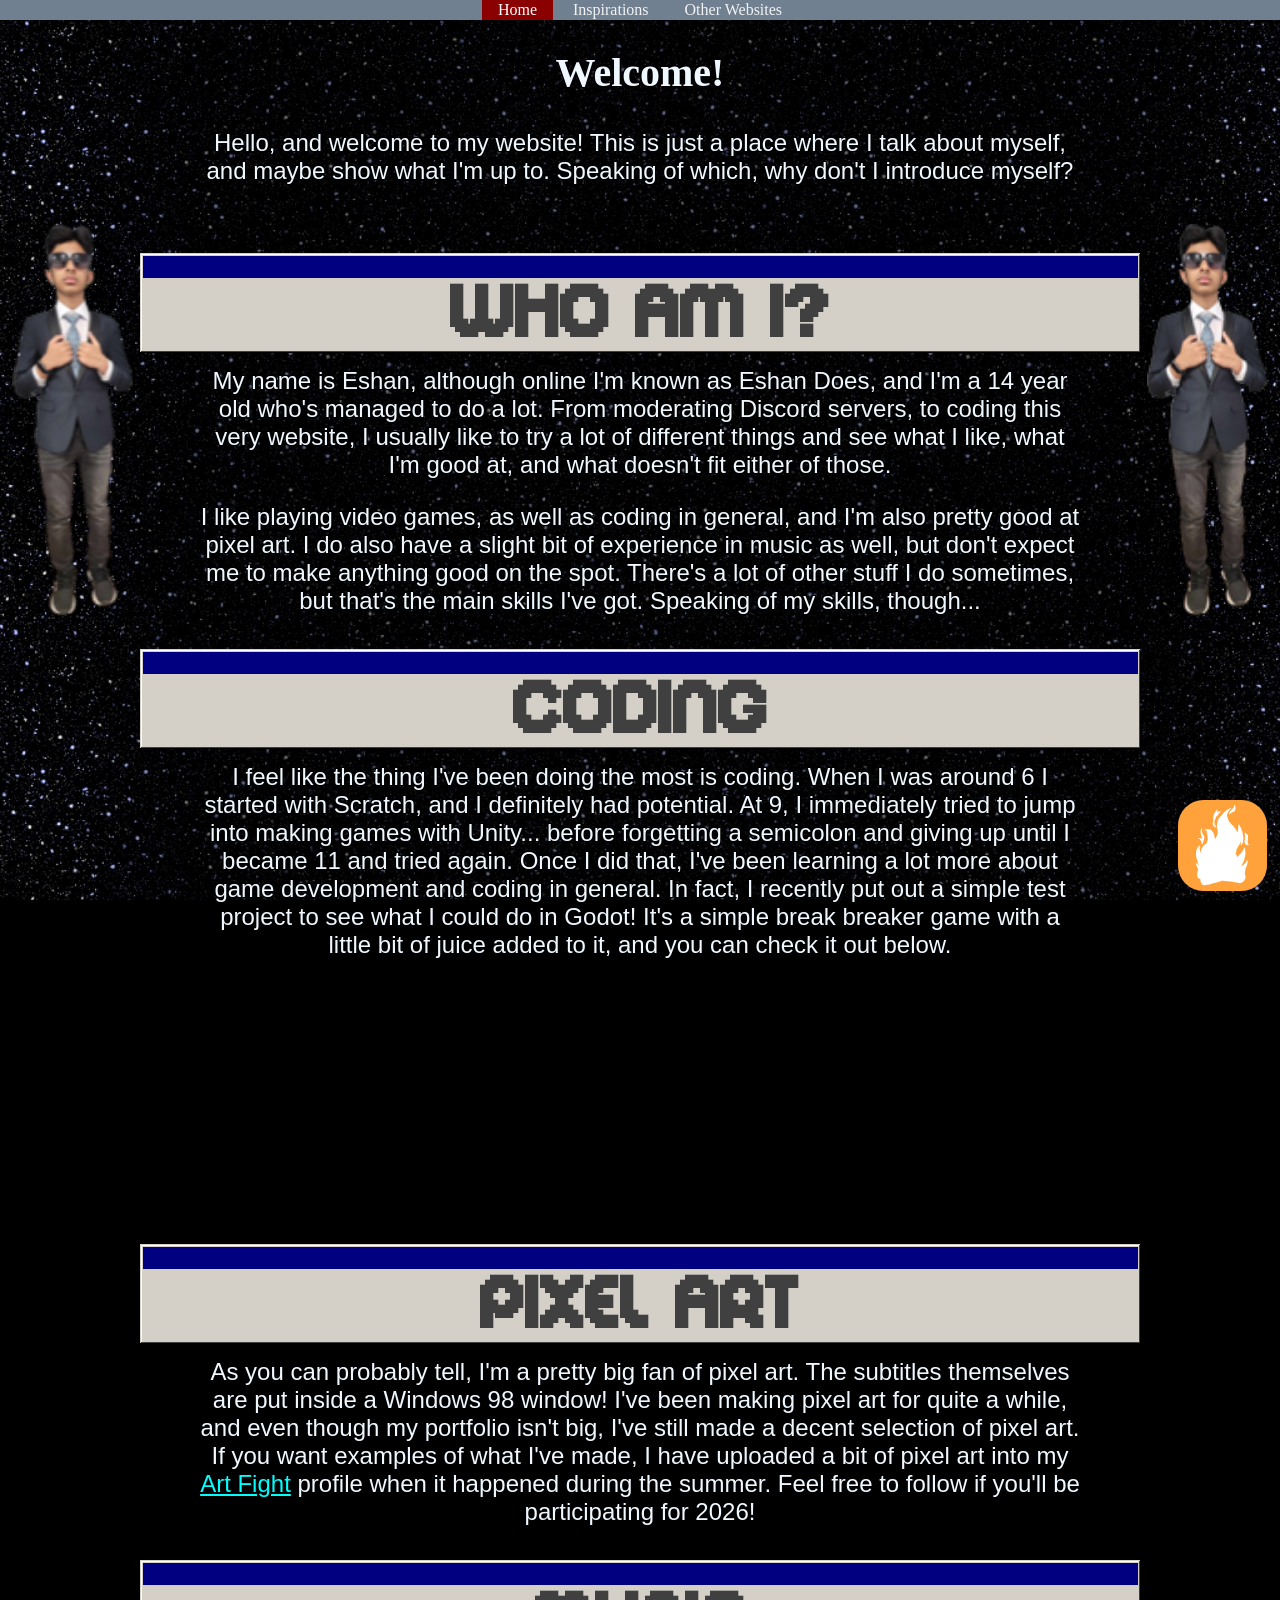
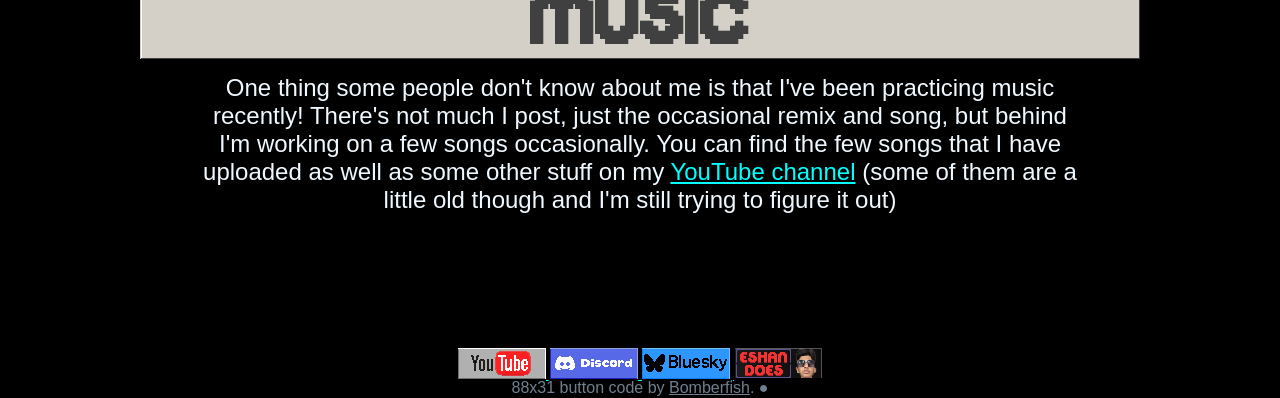
==== index.html @ 183233d0 "Did some organizing, added a name to the top right of the window, made the window able to open up we" ====
<!DOCTYPE html>

<head>
    <link rel="stylesheet" href="/style.css">
    <script src="/script.js"></script>

    <title>Eshan's Random Site</title>
    <link rel="icon" href="/siteicon.png">

    <div class="nav">
        <a class="active" href="/">Home</a>
        <a href="/inspirations">Inspirations</a>
        <a href="/otherwebsites">Other Websites</a>
        <script src="https://pagering.gideon.sh/embed.js" defer></script>
    </div>

    <div id="windowBack" onclick="closeBox()"></div>
    <div id="window">
        <img onclick="closeBox()" id="closeButton" src="/retroWindowsButtons/Xbutton.png"></button>
        <p id="windowText">beatblock</p>
        <div id="windowGradient"></div>
        <div id="windowContent" class="windowContent">
            <p>Test</p>
        </div>
        <iframe id="windowSite" class="windowContent" frameboarder=0 src=""></iframe>
    </div>
    <script src="/popupWindow.js"></script>

    <img src="/campfire-icon.svg" id="campfireButton" onclick="openWebsite('https://campfire.hackclub.com/', 'hack club campfire')">

    <div id="readabilityGradient"></div>
</head>

<body id="body">
    <div id="imagesofmeinsuit">
        <img src="/meinsuit.png" class="meinsuit" style="left: 1%;">
        <img src="/meinsuit.png" class="meinsuit" style="right: 1%;">
    </div>

    <h2 class="initaltext">Welcome!</h1>
    <p class="initaltext">Hello, and welcome to my website! This is just a place where I talk about myself, and maybe show what I'm up to. Speaking of which, why don't I introduce myself?</p>

    <div class="subtitle">
        <img src="/main-images/Window_Header.png">
        <h1>WHO AM I?</h1>
    </div>

    <p class="maintext">My name is Eshan, although online I'm known as Eshan Does, and I'm a 14 year old who's managed to do a lot. From moderating Discord servers, to coding this very website, I usually like to try a lot of different things and see what I like, what I'm good at, and what doesn't fit either of those.</p>
    <p class="maintext">I like playing video games, as well as coding in general, and I'm also pretty good at pixel art. I do also have a slight bit of experience in music as well, but don't expect me to make anything good on the spot. There's a lot of other stuff I do sometimes, but that's the main skills I've got. Speaking of my skills, though...</p>

    <div class="subtitle">
        <img src="/main-images/Window_Header.png">
        <h1>CODING</h1>
    </div>

    <p class="maintext">I feel like the thing I've been doing the most is coding. When I was around 6 I started with Scratch, and I definitely had potential. At 9, I immediately tried to jump into making games with Unity... before forgetting a semicolon and giving up until I became 11 and tried again. Once I did that, I've been learning a lot more about game development and coding in general. In fact, I recently put out a simple test project to see what I could do in Godot! It's a simple break breaker game with a little bit of juice added to it, and you can check it out below.</p>
    <iframe frameborder="0" src="https://itch.io/embed/4079045?linkback=true&amp;border_width=3&amp;bg_color=bbbbbb&amp;fg_color=000000&amp;link_color=eeeeee&amp;border_color=6c6c6c" width="556" height="171" id="wavelength"><a href="https://eshan-does.itch.io/arbbgmbagnewhahljtitmisbdrhmeti">ARBBGMBAGNEWHAHLJTITMISBDRHMETI by Eshan Does</a></iframe>

    <p class="maintext">‎</p>

    <div class="subtitle">
        <img src="/main-images/Window_Header.png">
        <h1>PIXEL ART</h1>
    </div>

    <p class="maintext">As you can probably tell, I'm a pretty big fan of pixel art. The subtitles themselves are put inside a Windows 98 window! I've been making pixel art for quite a while, and even though my portfolio isn't big, I've still made a decent selection of pixel art. If you want examples of what I've made, I have uploaded a bit of pixel art into my <a href="https://artfight.net/~EshanDoes">Art Fight</a> profile when it happened during the summer. Feel free to follow if you'll be participating for 2026!</p>

    <div class="subtitle">
        <img src="/main-images/Window_Header.png">
        <h1>MUSIC</h1>
    </div>

    <p class="maintext">One thing some people don't know about me is that I've been practicing music recently! There's not much I post, just the occasional remix and song, but behind I'm working on a few songs occasionally. You can find the few songs that I have uploaded as well as some other stuff on my <a href="https://www.youtube.com/@eshandoes">YouTube channel</a> (some of them are a little old though and I'm still trying to figure it out)</p>

    <div class="miniButtons" id="miniButtons">
        <a href="https://www.youtube.com/@eshandoes">
            <img src="/88x31buttons/youtube.png" alt="YouTube" title="YouTube Channel" />
        </a>
        <a href="https://discord.gg/2PSRTPUyTG">
            <img src="/88x31buttons/discord.png" alt="Discord" title="Discord Server" />
        </a>
        <a href="https://bsky.app/profile/eshandoes.bsky.social">
            <img src="/88x31buttons/bluesky.png" alt="BlueSky" title="BlueSky Account (inactive)" />
        </a>
        <a onclick="openWebsite('/index.html', 'Eshan\'s Random Site')">
            <img src="/88x31buttons/personal.png" alt="Personal Site" title="Visit my website on my website!" />
        </a>
    </div>
    <p class="smalltext" id="buttoncredit">88x31 button code by <a href="https://bomberfish.ca/" class="smalltext">Bomberfish</a>. ● <pagering-link theme="dark"></pagering-link></p>
</body>
---- style.css ----
@font-face {
  font-family: DD;
  src: url('/DigitalDisco.ttf');
}

@font-face{
  font-family: DD-thin;
  src: url('/DigitalDisco-Thin.ttf');
}

@font-face{
  font-family: retroWindows;
  src: url("/M_8pt.ttf");
}

body {
  background-image: url('/background.jpg');
  background-size: 50%;
  background-position: center;
  background-attachment: fixed;
  background-color: black;
  text-align: center;
}

#readabilityGradient {
  position: fixed;
  text-align: center;
  width: 95%;
  background-image: linear-gradient(to right, #00000000, #00000088 10%, #00000088 90%, #00000000);
  height: 100%;
  left: 5%;
  top: 0%;
  z-index: -1;
}

p{
  font-family: 'Lucida Sans', 'Lucida Sans Regular', 'Lucida Grande', 'Lucida Sans Unicode', Geneva, Verdana, sans-serif;
  text-shadow:
  -1px -1px 0 #000,
  1px -1px 0 #000,
  -1px 1px 0 #000,
  1px 1px 0 #000;
  color:aliceblue;
  font-size: 24px;
  margin-left: 15%;
  margin-right: 15%;
}

.initaltext {
  color:aliceblue;
  vertical-align:bottom;
  position: relative;
  transform: translate(0, 0);
  top: 16px;
  text-align: center;
}

.maintext {
  vertical-align:top;
  position: top;
  transform: translate(0%, 50px);
}

.smalltext {
  font-size: 16px;
  color:slategray;
}

.subtitle {
  position: relative;
  color: white;
  top:10px;
  transform: translate(0%, 50%);
  text-align: center;
  height: 100px;
  image-rendering: pixelated;
}

.subtitle h1{
  color: #404040;
  vertical-align:bottom;
  font-family: DD;
  font-size: 80px;
  position: absolute;
  top: 50%;
  left: 50%;
  transform: translate(-50%, -95%);
  text-rendering: pixelated;
  image-rendering: pixelated;
  text-align: center;
  overflow: hidden;
}

.subtitle img{
  display: block;
  margin-left: auto;
  margin-right: auto;
  width:1000px;
  content: src("/main-images/Window_Header.png");
  image-rendering: pixelated;
  text-align: center;
}

h2{
  font-size: 40px;
  color: white;
  text-align: center;
  text-shadow:
  -1px -1px 0 #000,
  1px -1px 0 #000,
  -1px 1px 0 #000,
  1px 1px 0 #000; 
}

.nav {
  background-color: slategray;
  overflow: hidden;
  width: 100%;
  height: 20px;
  position: absolute;
  top: 0%;
  left: 0%;
  z-index: 3;
  align-items: center;
  align-self: center;
  color: #f2f2f2;
}

.nav a {
  position: relative;
  float: middle;
  color: #f2f2f2;
  padding: 14px 16px;
  text-decoration: none;
  font-size: 16px;
  vertical-align: middle;
}

.nav a:hover {
  background-color: #ddd;
  color: black;
}

.nav a.active {
  background-color: darkred;
  color: white;
}

pagering-link{
  position: relative;
  vertical-align: middle;
  align-self: center;
  color: white;
}

#wavelength {
  width: 60%;
  transform: translate(0, 120px);
  text-align: center;
}

a{
  color:aqua;
}

.meinsuit {
  width: 120px;
  position: fixed;
}

.miniButtons {
  position: relative;
  top: 160px;
  height: fit-content;
  image-rendering: pixelated;
  margin-left: 15%;
  margin-right: 15%;
}

#buttoncredit {
  position: relative;
  top: 140px;
}

#imagesofmeinsuit{
  position: fixed;
  top: 25%;
}

#window{
  box-sizing: border-box;
  background-color: #d4d0c8;
  image-rendering: pixelated;
  position: fixed;
  top: 50%;
  left: 50%;
  width: 0%;
  height: 0%;
  transform: translate(-50%, -50%);
  border: 50px solid transparent;
  border-image: url("/windowResizeable.png") 25 25 25 round;
  z-index: 2;
  opacity: 0;
}

#windowContent{
  align-content: center;
  justify-content: center;
  overflow-y: auto;
}

.windowContent{
  position: fixed;
  top: 0%;
  left: 0%;
  width: 100%;
  height: 100%;
}

#windowGradient{
  position: fixed;
  bottom: 0;
  left: 5%;
  width: 90%;
  height: 40px;
  z-index: 3;
  background-image: linear-gradient(to top, #d4d0c8, transparent);
}

#windowBack{
  position: fixed;
  top: 0%;
  left: 0%;
  width: 100%;
  height: 100%;
  z-index: 1;
  background-color: #00000088;
  visibility: hidden;
  opacity: 0;
}

/* Scrollbar styling for inspiration window (man that's a lot) */

.windowContent::-webkit-scrollbar{
  position: absolute;
  height: 100%;
  width: 36px;
  background-image: url("/dithering.png");
  image-rendering: pixelated;
  background-repeat: repeat-y;
  background-size: 200%;
}

.windowContent::-webkit-scrollbar-thumb {
  background-color: #d4d0c8;
  border: 12px solid transparent;
  border-image: url("/retroWindowsButtons/button.png") 3 3 3 round;
}

.windowContent::-webkit-scrollbar-thumb:hover {
  border-image: url("/retroWindowsButtons/button-focus.png") 3 3 3 round;
}

.windowContent::-webkit-scrollbar-button{
  width: 36px;
  height: 36px;
  background-size: 36px;
}

.windowContent::-webkit-scrollbar-button:increment{
  background-image: url("/retroWindowsButtons/downbutton.png");
}

.windowContent::-webkit-scrollbar-button:decrement{
  background-image: url("/retroWindowsButtons/upbutton.png");
}

.windowContent::-webkit-scrollbar-button:increment:hover{
  background-image: url("/retroWindowsButtons/downbutton-focus.png");
}

.windowContent::-webkit-scrollbar-button:decrement:hover{
  background-image: url("/retroWindowsButtons/upbutton-focus.png");
}

#windowText{
  position: fixed;
  text-align: left;
  font-size: 36px;
  top: -40px;
  left: -36px;
  font-family: DD;
  image-rendering: pixelated;
  margin: 0%;
}

#closeButton{
  position: absolute;
  width: 36px;
  height: 36px;
  top: -40px;
  right: -40px;
  content: url("/retroWindowsButtons/Xbutton.png");
  image-rendering: pixelated;
  border: 0px black;
}

#closeButton:hover{
  content: url("/retroWindowsButtons/Xbutton-focus.png");
}

#beatblockLogo{
  width: 690px;
  height: 122px;
  image-rendering: pixelated;
}

#undertaleYellowLogo{
  image-rendering: pixelated;
  width: 810px;
  height: 184px;
  position: relative;
  top: 25px;
}

#glitchCatTitle{
  font-family: DD;
  font-size: 112px;
}

#windowBottomButton{
  position: relative;
  top: 5%;
}

.inspirationList{
  position: relative;
  top: 150px;
  overflow: visible;
  justify-content: space-around;
  justify-items: space-around;
  justify-self: space-around;
  background-color: #d4d0c8;
  width: 80%;
  left: 50%;
  transform: translate(-50%, 0%);
  height: 30%;
  right: 0%;
  border: 50px solid transparent;
  border-image: url("/windowResizeable.png") 25 25 25 round;
}

.inspirations img{
  width: 20%;
  height: auto;
  justify-content: space-around;
  justify-items: space-around;
  justify-self: space-around;
  border: 8px solid transparent;
  border-image: url("/container-c.png") 2 2 2 round;
  image-rendering: pixelated;
}

.inspirations img:hover{
  border-image: url("/container.png") 2 2 2 round;
}

.inspirations{
  position: relative;
  top: 25px;
}

#campfireButton{
  position: fixed;
  bottom: 1%;
  right: 1%;
  width: 7%;
  height: auto;
  transition: 0.2s ease-out;
  filter:
  drop-shadow(0 0 0 #ffffff00) 
  drop-shadow(0 0 0 #ffffff00)
  drop-shadow(0 0 0 #ffffff00) 
  drop-shadow(0 0 0 #ffffff00);

}

#campfireButton:hover{
  width: 8%;
  border-width: 4px;
  bottom: 2%;
  right: 2%;
  filter:
  drop-shadow(3px 0 0 white) 
  drop-shadow(0 3px 0 white)
  drop-shadow(-3px 0 0 white) 
  drop-shadow(0 -3px 0 white);
}

@media only screen and (max-width: 1000px) {
  .subtitle img{
    content: url("/main-images/Window_Header_Small.png");
    width: 500px;
  }
  .subtitle{
    transform: translate(0%, 150%);
  }
  .maintext{
    transform: translate(0%, 45%);
  }
  #wavelength{
    transform: translate(0, 240px)
  }
  p{
    font-size: 32px;
    transform: translate(0%, 60px);
  }
  .nav {
    height: 40px;
    font-size: 32px;
  }
  #buttonCredit{
    top: 120px;
  }
  #windowText{
    top: -100px;
  }
  #campfireButton{
    width: 10%;
  }
  #campfireButton:hover{
    width: 12%;
  }
  .miniButtons img{
    width: 176px;
    height: 62px;
  }
}
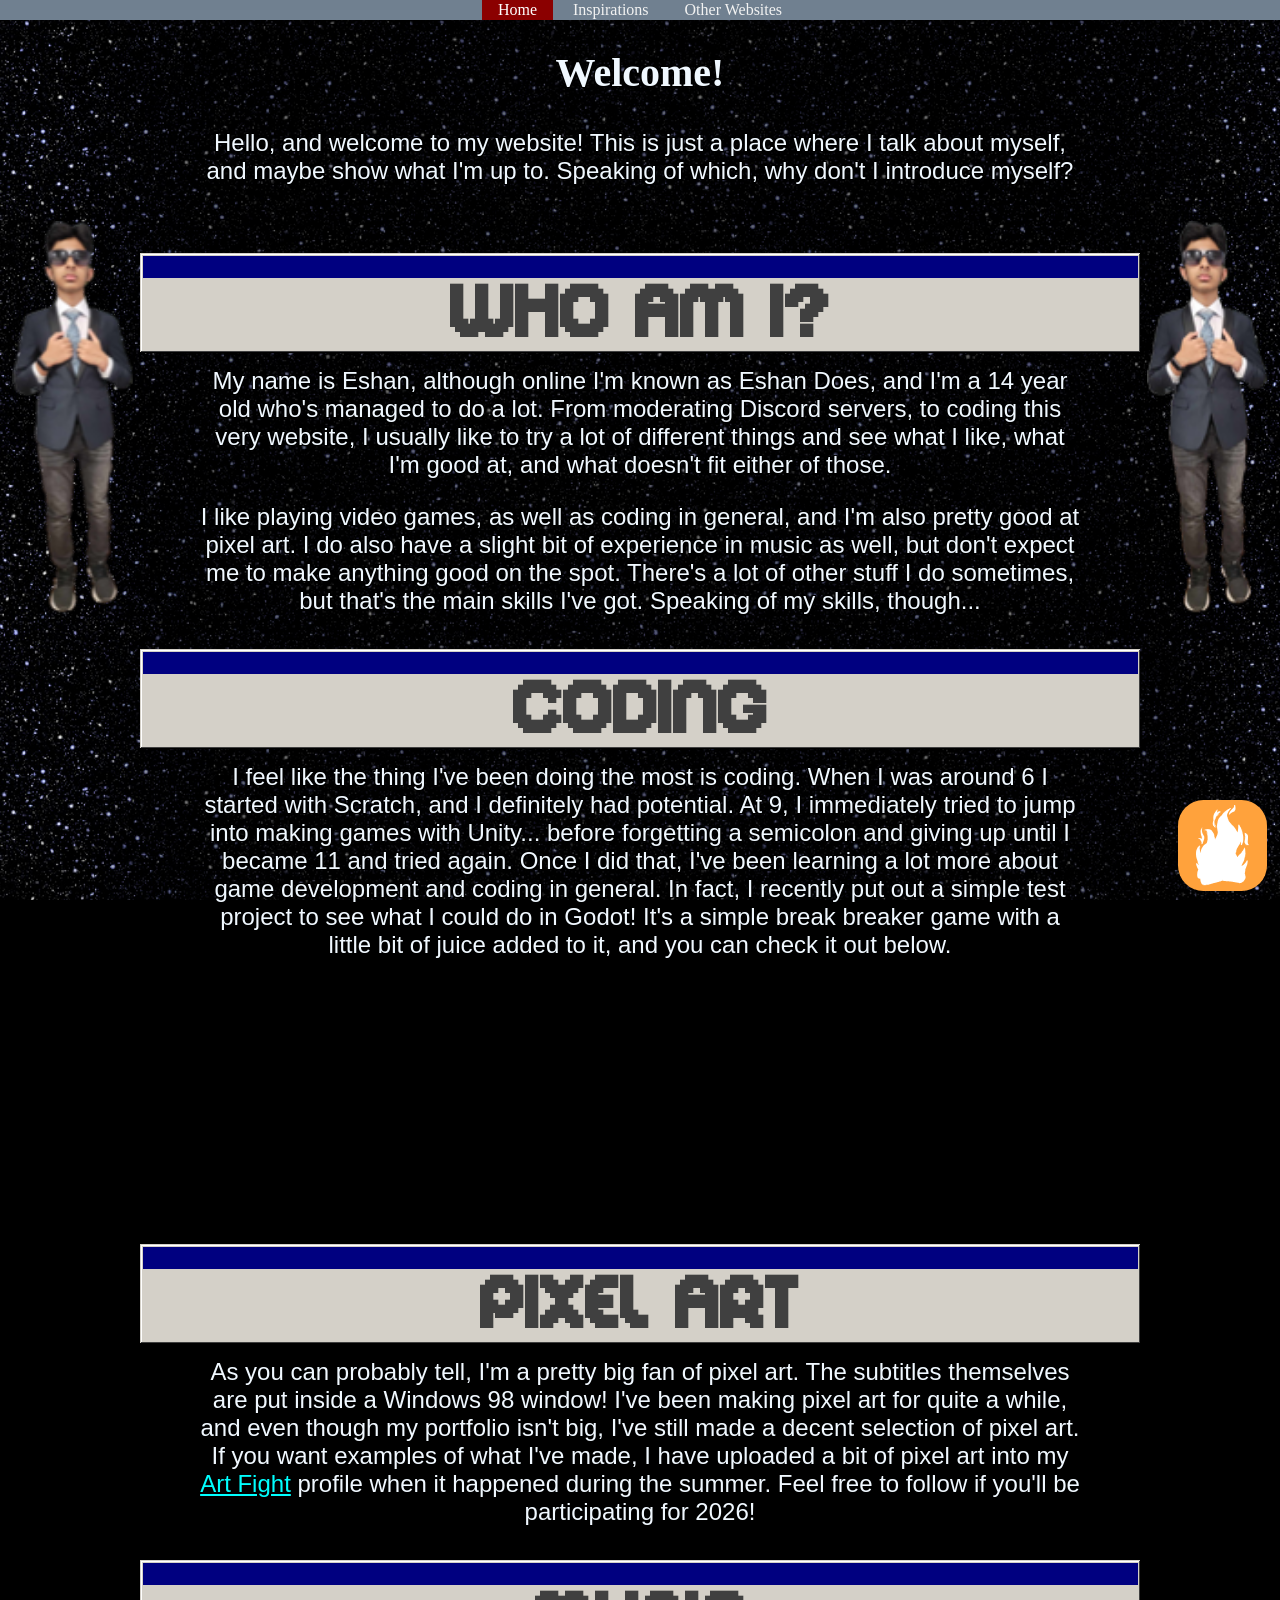
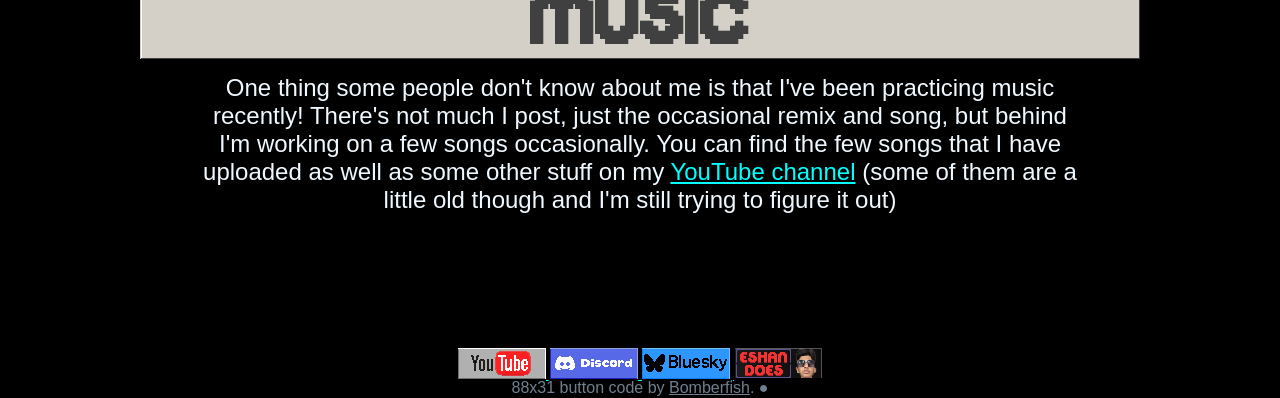
==== commit 479e8370: "Fixed a few bugs that came from the reorganization, made the cursor change whenever you hovered over" ====
--- a/index.html
+++ b/index.html
@@ -11,13 +11,12 @@
         <a class="active" href="/">Home</a>
         <a href="/inspirations">Inspirations</a>
         <a href="/otherwebsites">Other Websites</a>
-        <script src="https://pagering.gideon.sh/embed.js" defer></script>
     </div>
 
     <div id="windowBack" onclick="closeBox()"></div>
     <div id="window">
         <img onclick="closeBox()" id="closeButton" src="/retroWindowsButtons/Xbutton.png"></button>
-        <p id="windowText">beatblock</p>
+        <p id="windowText"></p>
         <div id="windowGradient"></div>
         <div id="windowContent" class="windowContent">
             <p>Test</p>
@@ -30,6 +29,8 @@
 
     <div id="readabilityGradient"></div>
 </head>
+
+<script src="https://pagering.gideon.sh/embed.js" defer></script>
 
 <body id="body">
     <div id="imagesofmeinsuit">
--- a/style.css
+++ b/style.css
@@ -175,6 +175,11 @@
   image-rendering: pixelated;
   margin-left: 15%;
   margin-right: 15%;
+  pointer-events: all;
+}
+
+.miniButtons img:hover {
+  cursor: pointer;
 }
 
 #buttoncredit {
@@ -307,6 +312,7 @@
 
 #closeButton:hover{
   content: url("/retroWindowsButtons/Xbutton-focus.png");
+  cursor: pointer;
 }
 
 #beatblockLogo{
@@ -363,6 +369,21 @@
 
 .inspirations img:hover{
   border-image: url("/container.png") 2 2 2 round;
+  cursor: pointer;
+}
+
+#searchButton{
+  position: relative;
+  image-rendering: pixelated;
+  width: 20%;
+  height: auto;
+  top: 100px;
+  content: url("/retroWindowsButtons/searchbutton.png");
+}
+
+#searchButton:hover{
+  content: url("/retroWindowsButtons/searchbutton-focus.png");
+  cursor: pointer;
 }
 
 .inspirations{
@@ -395,6 +416,7 @@
   drop-shadow(0 3px 0 white)
   drop-shadow(-3px 0 0 white) 
   drop-shadow(0 -3px 0 white);
+  cursor: pointer;
 }
 
 @media only screen and (max-width: 1000px) {
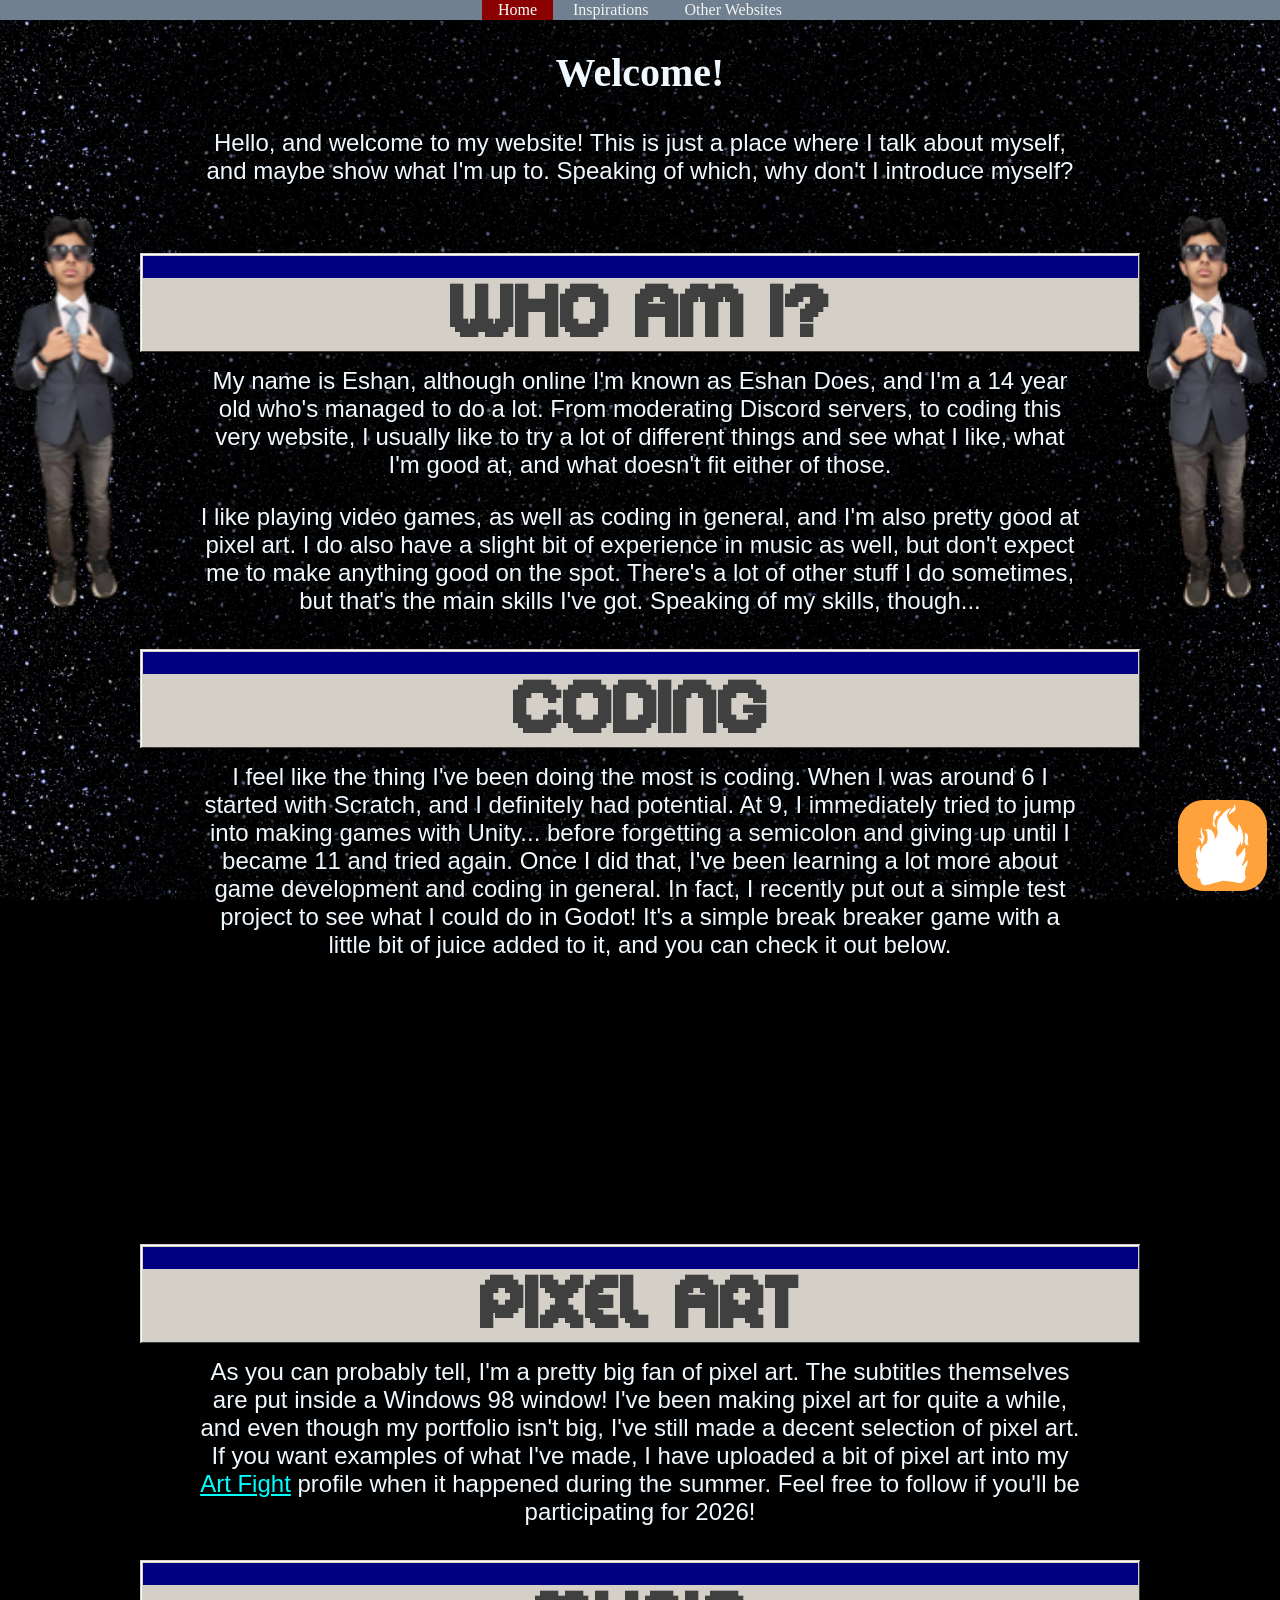
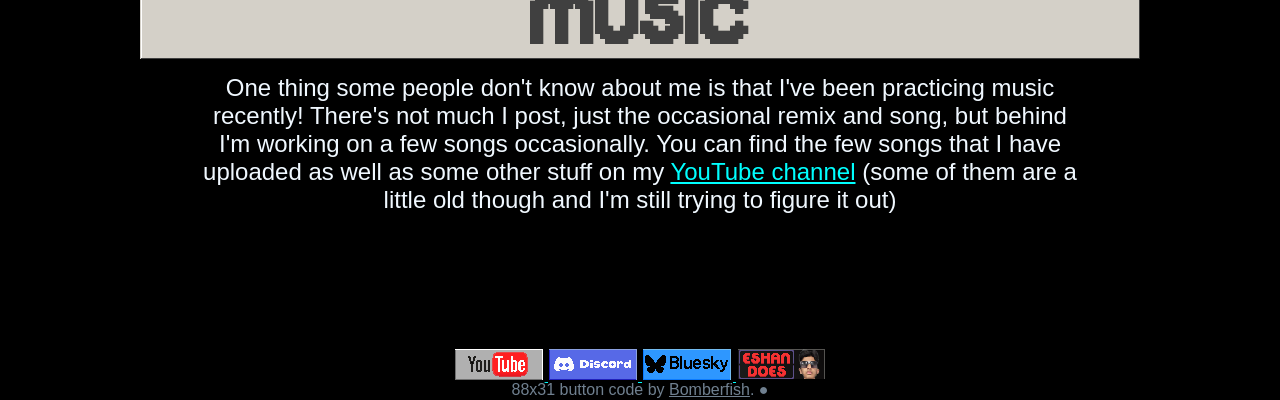
==== commit 1ef09280: "Changed the format of the Campfire website popup and styled the 88x31 buttons on the other websites " ====
--- a/index.html
+++ b/index.html
@@ -25,7 +25,7 @@
     </div>
     <script src="/popupWindow.js"></script>
 
-    <img src="/campfire-icon.svg" id="campfireButton" onclick="openWebsite('https://campfire.hackclub.com/', 'hack club campfire')">
+    <img src="/campfire-icon.svg" id="campfireButton" onclick="openWebsite('https://campfire.hackclub.com/', 'Hack Club Campfire')" title="Check out Campfire! (campfire.hackclub.com)">
 
     <div id="readabilityGradient"></div>
 </head>
--- a/style.css
+++ b/style.css
@@ -173,9 +173,15 @@
   top: 160px;
   height: fit-content;
   image-rendering: pixelated;
-  margin-left: 15%;
-  margin-right: 15%;
+  margin-left: 10%;
+  margin-right: 10%;
   pointer-events: all;
+}
+
+.miniButtons img{
+  width: 88px;
+  height: 31px;
+  margin: 1px;
 }
 
 .miniButtons img:hover {
@@ -204,7 +210,7 @@
   transform: translate(-50%, -50%);
   border: 50px solid transparent;
   border-image: url("/windowResizeable.png") 25 25 25 round;
-  z-index: 2;
+  z-index: 6;
   opacity: 0;
 }
 
@@ -238,7 +244,7 @@
   left: 0%;
   width: 100%;
   height: 100%;
-  z-index: 1;
+  z-index: 5;
   background-color: #00000088;
   visibility: hidden;
   opacity: 0;
@@ -403,7 +409,7 @@
   drop-shadow(0 0 0 #ffffff00)
   drop-shadow(0 0 0 #ffffff00) 
   drop-shadow(0 0 0 #ffffff00);
-
+  z-index: 2;
 }
 
 #campfireButton:hover{
@@ -442,6 +448,7 @@
     font-size: 32px;
   }
   #buttonCredit{
+    position: relative;
     top: 120px;
   }
   #windowText{
@@ -456,5 +463,9 @@
   .miniButtons img{
     width: 176px;
     height: 62px;
+    margin: 2px;
+  }
+  .miniButtons a{
+    height: 62px;
   }
 }
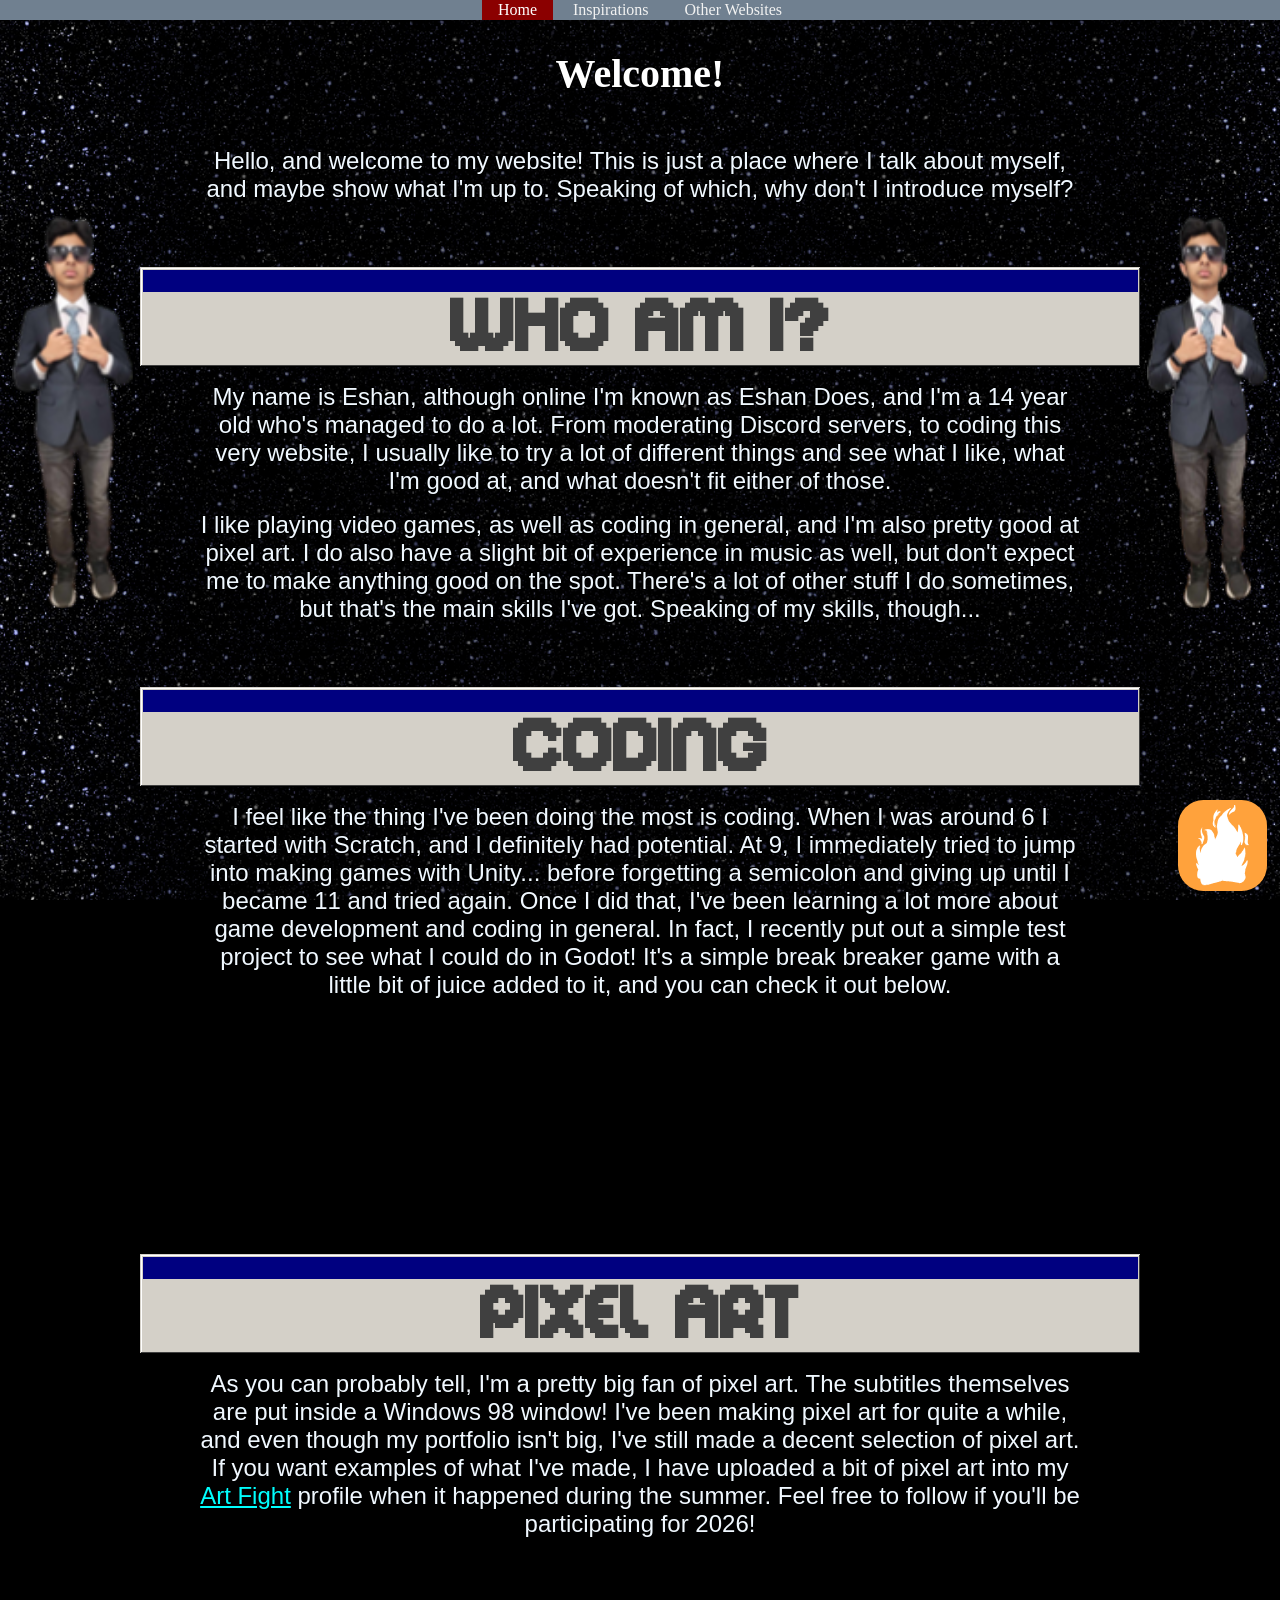
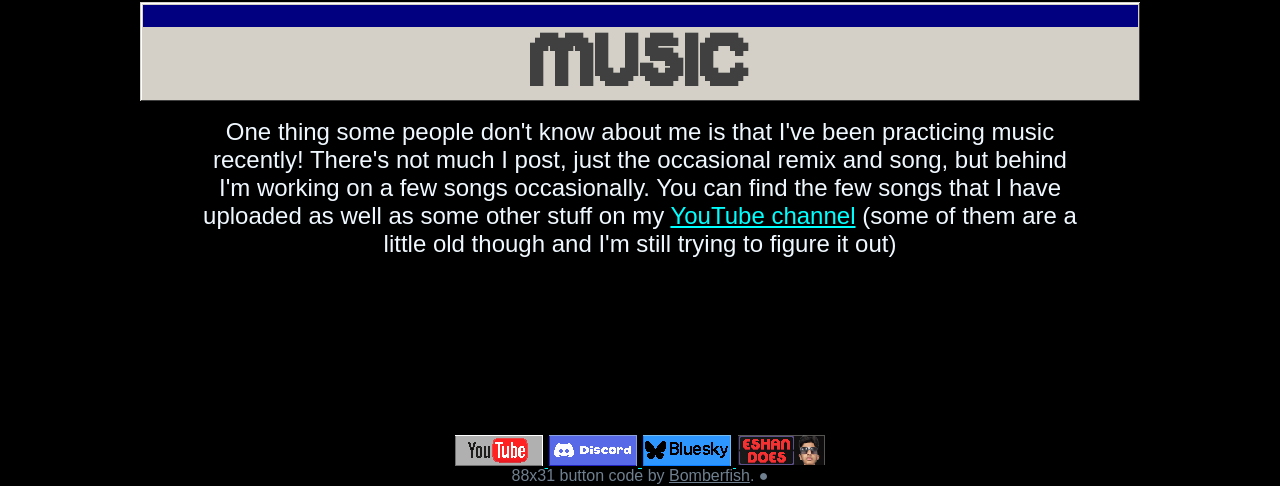
==== commit ff352801: "Organized the code a bit Removed some lines in the CSS that didn't do anything, made the CSS rely le" ====
--- a/index.html
+++ b/index.html
@@ -19,7 +19,7 @@
         <p id="windowText"></p>
         <div id="windowGradient"></div>
         <div id="windowContent" class="windowContent">
-            <p>Test</p>
+            <p>Looks like something went wrong! Be sure to contact Eshan about it.</p>
         </div>
         <iframe id="windowSite" class="windowContent" frameboarder=0 src=""></iframe>
     </div>
@@ -55,9 +55,7 @@
     </div>
 
     <p class="maintext">I feel like the thing I've been doing the most is coding. When I was around 6 I started with Scratch, and I definitely had potential. At 9, I immediately tried to jump into making games with Unity... before forgetting a semicolon and giving up until I became 11 and tried again. Once I did that, I've been learning a lot more about game development and coding in general. In fact, I recently put out a simple test project to see what I could do in Godot! It's a simple break breaker game with a little bit of juice added to it, and you can check it out below.</p>
-    <iframe frameborder="0" src="https://itch.io/embed/4079045?linkback=true&amp;border_width=3&amp;bg_color=bbbbbb&amp;fg_color=000000&amp;link_color=eeeeee&amp;border_color=6c6c6c" width="556" height="171" id="wavelength"><a href="https://eshan-does.itch.io/arbbgmbagnewhahljtitmisbdrhmeti">ARBBGMBAGNEWHAHLJTITMISBDRHMETI by Eshan Does</a></iframe>
-
-    <p class="maintext">‎</p>
+    <iframe frameborder="0" src="https://itch.io/embed/4079045?linkback=true&amp;border_width=3&amp;bg_color=bbbbbb&amp;fg_color=000000&amp;link_color=eeeeee&amp;border_color=6c6c6c" width="60%" height="171"><a href="https://eshan-does.itch.io/arbbgmbagnewhahljtitmisbdrhmeti">ARBBGMBAGNEWHAHLJTITMISBDRHMETI by Eshan Does</a></iframe>
 
     <div class="subtitle">
         <img src="/main-images/Window_Header.png">
@@ -87,5 +85,5 @@
             <img src="/88x31buttons/personal.png" alt="Personal Site" title="Visit my website on my website!" />
         </a>
     </div>
-    <p class="smalltext" id="buttoncredit">88x31 button code by <a href="https://bomberfish.ca/" class="smalltext">Bomberfish</a>. ● <pagering-link theme="dark"></pagering-link></p>
+    <p class="smalltext" id="buttoncredit">88x31 button code by <a href="https://bomberfish.ca/" class="smalltext">Bomberfish</a>. ●  <pagering-link theme="dark"></pagering-link></p>
 </body>
--- a/style.css
+++ b/style.css
@@ -47,18 +47,13 @@
 }
 
 .initaltext {
-  color:aliceblue;
-  vertical-align:bottom;
-  position: relative;
-  transform: translate(0, 0);
-  top: 16px;
-  text-align: center;
+  margin-top: 50px;
+  margin-bottom: 32px;
 }
 
 .maintext {
-  vertical-align:top;
-  position: top;
-  transform: translate(0%, 50px);
+  margin-top: 16px;
+  margin-bottom: 16px;
 }
 
 .smalltext {
@@ -69,11 +64,11 @@
 .subtitle {
   position: relative;
   color: white;
-  top:10px;
-  transform: translate(0%, 50%);
   text-align: center;
   height: 100px;
   image-rendering: pixelated;
+  margin-top: 64px;
+  margin-bottom: 16px;
 }
 
 .subtitle h1{
@@ -104,7 +99,6 @@
 h2{
   font-size: 40px;
   color: white;
-  text-align: center;
   text-shadow:
   -1px -1px 0 #000,
   1px -1px 0 #000,
@@ -151,12 +145,7 @@
   vertical-align: middle;
   align-self: center;
   color: white;
-}
-
-#wavelength {
-  width: 60%;
-  transform: translate(0, 120px);
-  text-align: center;
+  font-size: 16px;
 }
 
 a{
@@ -338,6 +327,7 @@
 #glitchCatTitle{
   font-family: DD;
   font-size: 112px;
+  margin: 0;
 }
 
 #windowBottomButton{
@@ -430,18 +420,14 @@
     content: url("/main-images/Window_Header_Small.png");
     width: 500px;
   }
-  .subtitle{
-    transform: translate(0%, 150%);
-  }
-  .maintext{
-    transform: translate(0%, 45%);
-  }
-  #wavelength{
-    transform: translate(0, 240px)
-  }
   p{
     font-size: 32px;
-    transform: translate(0%, 60px);
+  }
+  .smalltext{
+    font-size: 20px;
+  }
+  pagering-link{
+    font-size: 20px;
   }
   .nav {
     height: 40px;
@@ -450,9 +436,6 @@
   #buttonCredit{
     position: relative;
     top: 120px;
-  }
-  #windowText{
-    top: -100px;
   }
   #campfireButton{
     width: 10%;
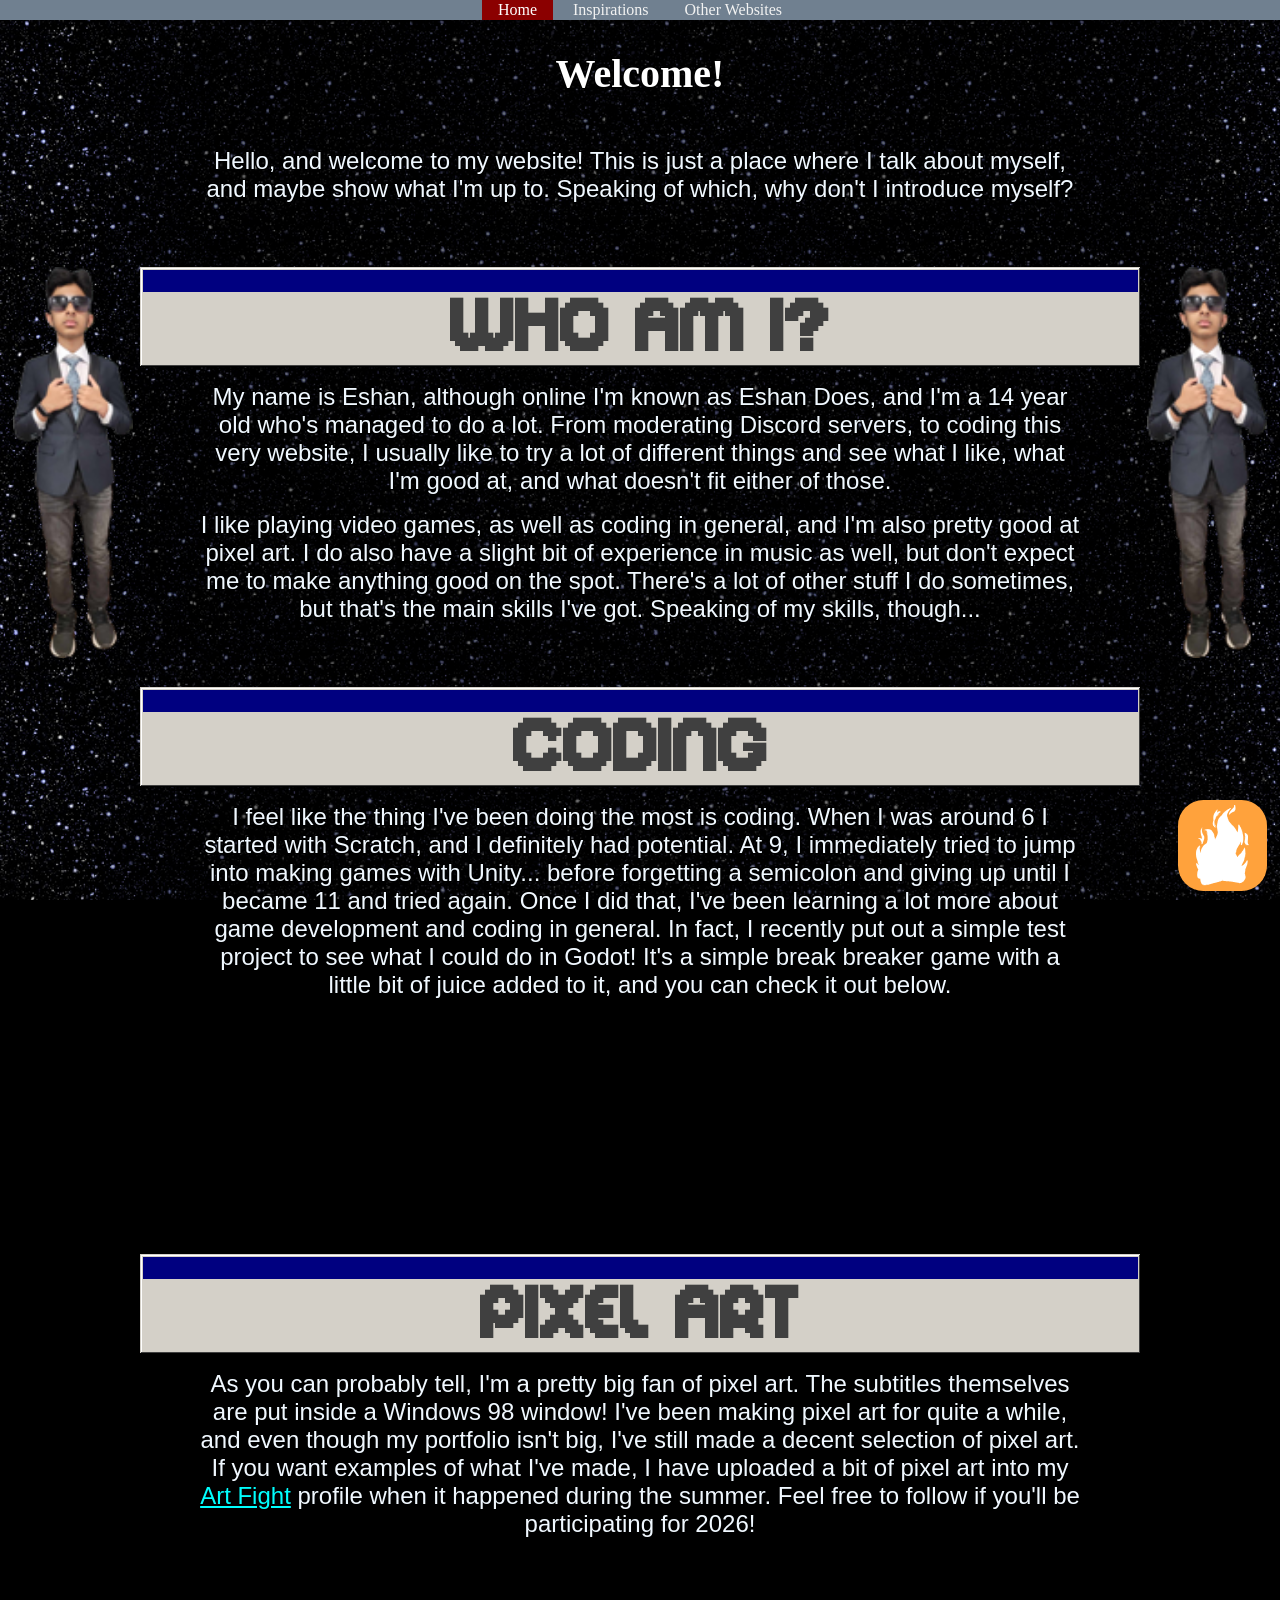
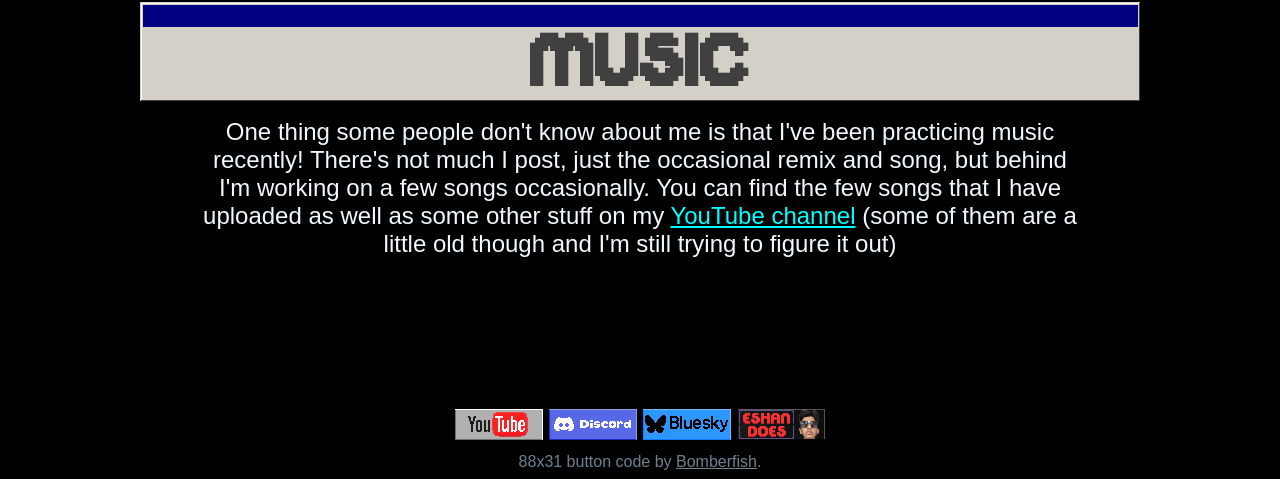
==== commit fe90063e: "Adjusted the Pagering to fit with the updated one The Pagering was updated, and it wasn't that compa" ====
--- a/index.html
+++ b/index.html
@@ -16,7 +16,7 @@
     <div id="windowBack" onclick="closeBox()"></div>
     <div id="window">
         <img onclick="closeBox()" id="closeButton" src="/retroWindowsButtons/Xbutton.png"></button>
-        <p id="windowText"></p>
+        <p class="windowText" id="windowText"></p>
         <div id="windowGradient"></div>
         <div id="windowContent" class="windowContent">
             <p>Looks like something went wrong! Be sure to contact Eshan about it.</p>
@@ -85,5 +85,6 @@
             <img src="/88x31buttons/personal.png" alt="Personal Site" title="Visit my website on my website!" />
         </a>
     </div>
-    <p class="smalltext" id="buttoncredit">88x31 button code by <a href="https://bomberfish.ca/" class="smalltext">Bomberfish</a>. ●  <pagering-link theme="dark"></pagering-link></p>
+    <p class="smalltext" id="buttoncredit">88x31 button code by <a href="https://bomberfish.ca/" class="smalltext">Bomberfish</a>.</p>
+    <pagering-link theme="dark" class="pagering"></pagering-link>
 </body>
--- a/style.css
+++ b/style.css
@@ -142,9 +142,12 @@
 
 pagering-link{
   position: relative;
-  vertical-align: middle;
-  align-self: center;
-  color: white;
+  font-size: 16px;
+  text-align: center;
+  margin-inline: auto;
+}
+
+.pagering{
   font-size: 16px;
 }
 
@@ -159,12 +162,19 @@
 
 .miniButtons {
   position: relative;
-  top: 160px;
+  margin-top: 150px;
   height: fit-content;
   image-rendering: pixelated;
   margin-left: 10%;
   margin-right: 10%;
   pointer-events: all;
+  justify-self: space-around;
+}
+
+.miniButtons a{
+  color: transparent;
+  width: fit-content;
+  height: fit-content;
 }
 
 .miniButtons img{
@@ -178,13 +188,12 @@
 }
 
 #buttoncredit {
-  position: relative;
-  top: 140px;
+  margin: 8px;
 }
 
 #imagesofmeinsuit{
   position: fixed;
-  top: 25%;
+  top: 30%;
 }
 
 #window{
@@ -201,6 +210,7 @@
   border-image: url("/windowResizeable.png") 25 25 25 round;
   z-index: 6;
   opacity: 0;
+  visibility: hidden;
 }
 
 #windowContent{
@@ -283,8 +293,8 @@
   background-image: url("/retroWindowsButtons/upbutton-focus.png");
 }
 
-#windowText{
-  position: fixed;
+.windowText{
+  position: absolute;
   text-align: left;
   font-size: 36px;
   top: -40px;
@@ -328,24 +338,29 @@
   font-family: DD;
   font-size: 112px;
   margin: 0;
+  text-shadow:
+  -3px -3px 0 #000,
+  3px -3px 0 #000,
+  -3px 3px 0 #000,
+  3px 3px 0 #000; 
 }
 
 #windowBottomButton{
   position: relative;
   top: 5%;
+  margin-bottom: 100px;
 }
 
 .inspirationList{
   position: relative;
-  top: 150px;
+  margin-top: 150px;
   overflow: visible;
   justify-content: space-around;
   justify-items: space-around;
   justify-self: space-around;
   background-color: #d4d0c8;
   width: 80%;
-  left: 50%;
-  transform: translate(-50%, 0%);
+  margin-inline: auto;
   height: 30%;
   right: 0%;
   border: 50px solid transparent;
@@ -426,7 +441,7 @@
   .smalltext{
     font-size: 20px;
   }
-  pagering-link{
+  .pagering{
     font-size: 20px;
   }
   .nav {
@@ -451,4 +466,8 @@
   .miniButtons a{
     height: 62px;
   }
+  #undertaleYellowLogo{
+    width: 405px;
+    height: 92px;
+  }
 }
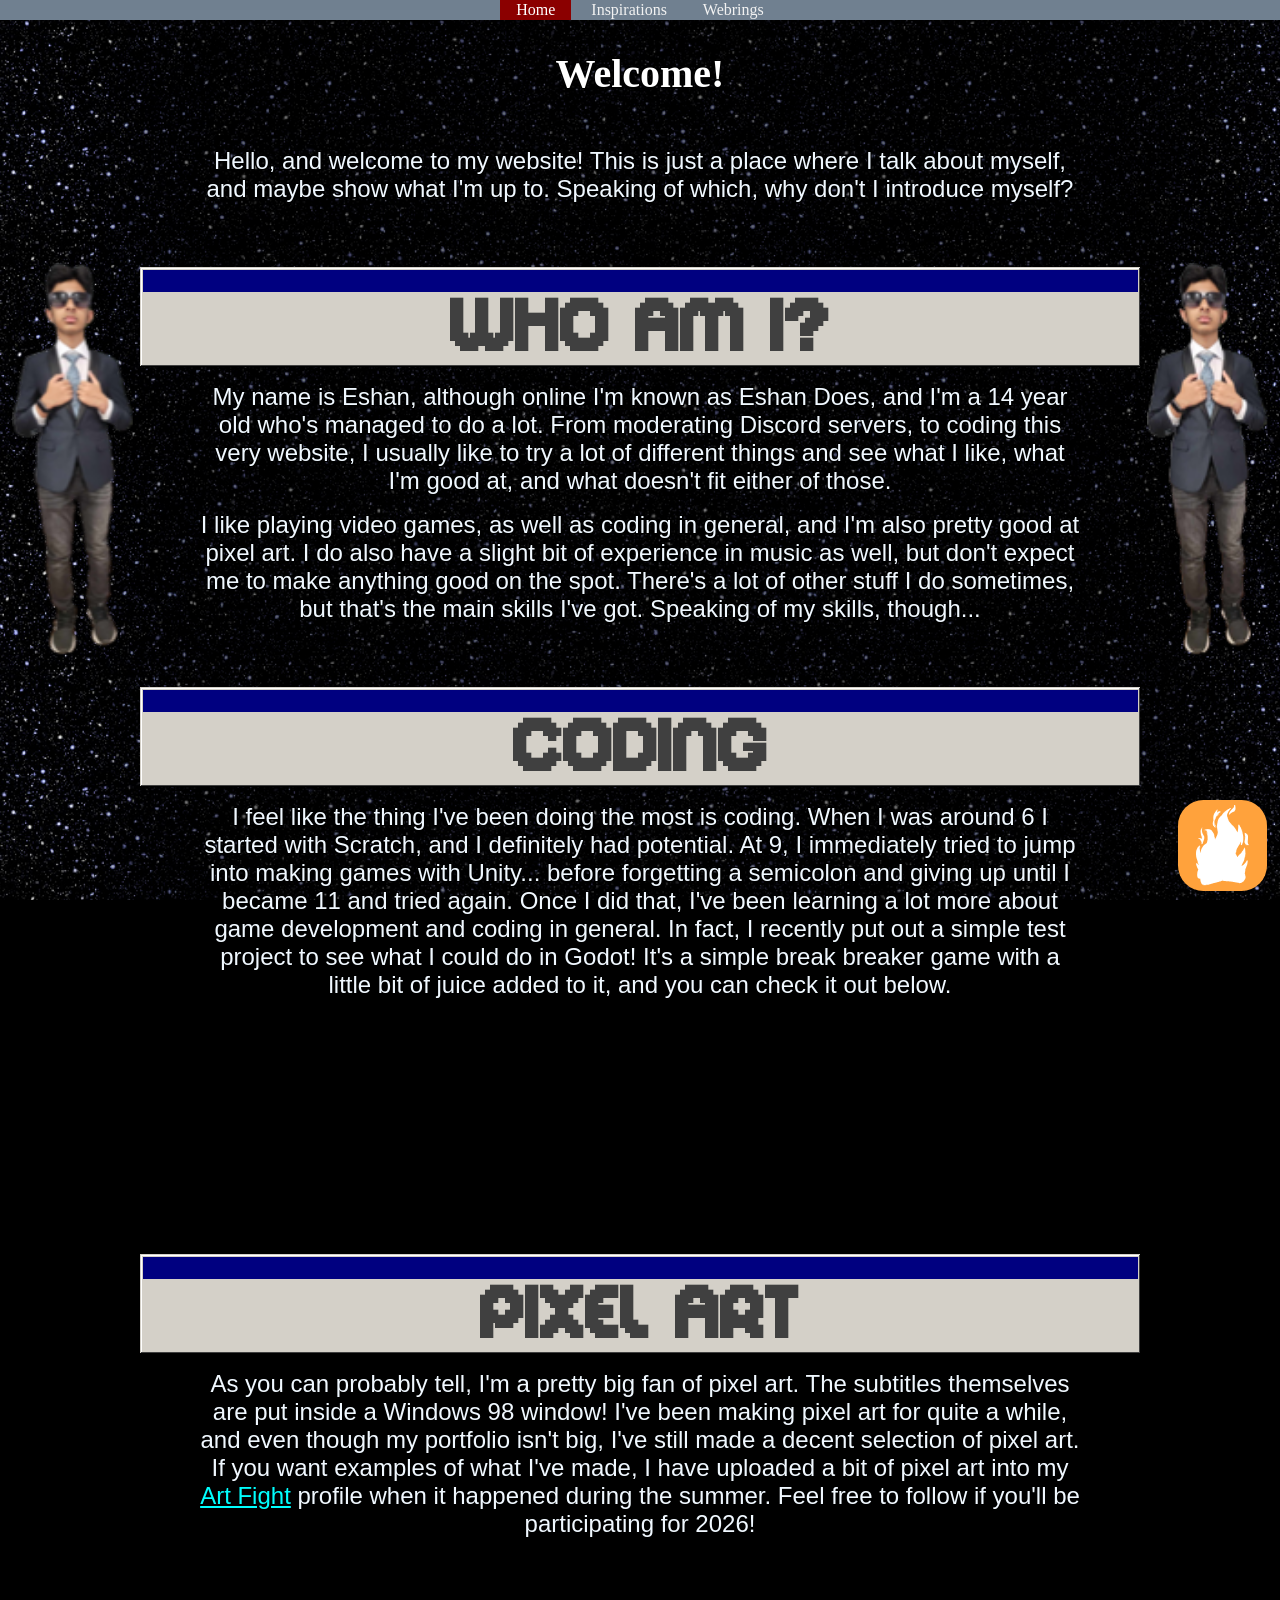
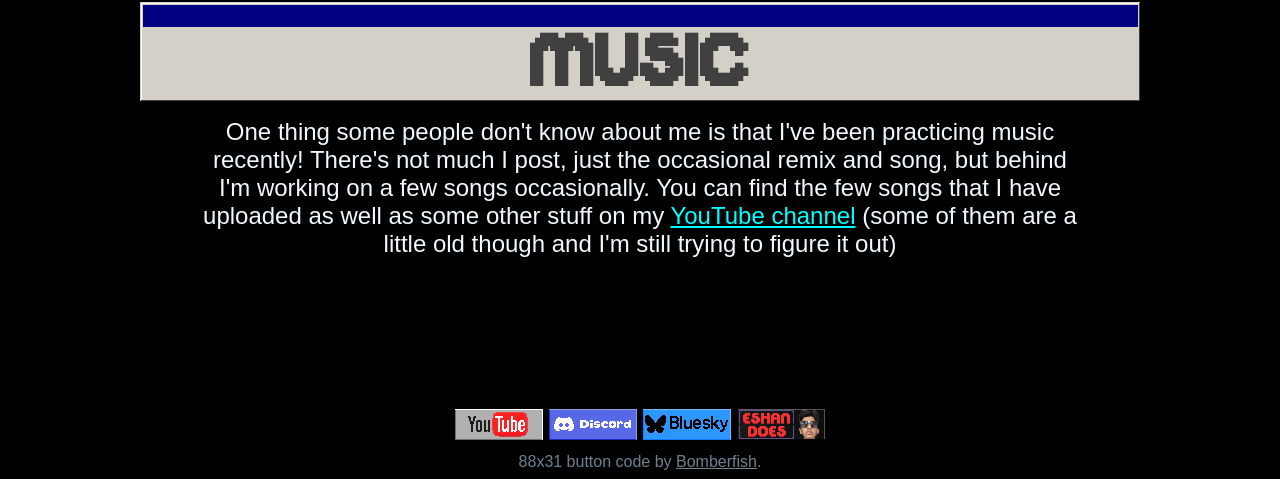
==== commit 32be5ec5: "Added the Hack Club Webring (not Pagering) Changed the otherwebsites page to the webrings page, and " ====
--- a/index.html
+++ b/index.html
@@ -6,16 +6,19 @@
 
     <title>Eshan's Random Site</title>
     <link rel="icon" href="/siteicon.png">
+</head>
 
-    <div class="nav">
+<body id="body">
+    <!-- Place page-wide content here -->
+    <nav class="nav">
         <a class="active" href="/">Home</a>
         <a href="/inspirations">Inspirations</a>
-        <a href="/otherwebsites">Other Websites</a>
-    </div>
+        <a href="/webrings">Webrings</a>
+    </nav>
 
     <div id="windowBack" onclick="closeBox()"></div>
     <div id="window">
-        <img onclick="closeBox()" id="closeButton" src="/retroWindowsButtons/Xbutton.png"></button>
+        <img onclick="closeBox()" id="closeButton" alt="Close Button" src="/retroWindowsButtons/Xbutton.png">
         <p class="windowText" id="windowText"></p>
         <div id="windowGradient"></div>
         <div id="windowContent" class="windowContent">
@@ -28,11 +31,8 @@
     <img src="/campfire-icon.svg" id="campfireButton" onclick="openWebsite('https://campfire.hackclub.com/', 'Hack Club Campfire')" title="Check out Campfire! (campfire.hackclub.com)">
 
     <div id="readabilityGradient"></div>
-</head>
+    <!-- Page-wide content ends here -->
 
-<script src="https://pagering.gideon.sh/embed.js" defer></script>
-
-<body id="body">
     <div id="imagesofmeinsuit">
         <img src="/meinsuit.png" class="meinsuit" style="left: 1%;">
         <img src="/meinsuit.png" class="meinsuit" style="right: 1%;">
@@ -42,7 +42,7 @@
     <p class="initaltext">Hello, and welcome to my website! This is just a place where I talk about myself, and maybe show what I'm up to. Speaking of which, why don't I introduce myself?</p>
 
     <div class="subtitle">
-        <img src="/main-images/Window_Header.png">
+        <nav><img src="/main-images/Window_Header.png"></nav>
         <h1>WHO AM I?</h1>
     </div>
 
@@ -50,7 +50,7 @@
     <p class="maintext">I like playing video games, as well as coding in general, and I'm also pretty good at pixel art. I do also have a slight bit of experience in music as well, but don't expect me to make anything good on the spot. There's a lot of other stuff I do sometimes, but that's the main skills I've got. Speaking of my skills, though...</p>
 
     <div class="subtitle">
-        <img src="/main-images/Window_Header.png">
+        <nav><img src="/main-images/Window_Header.png"></nav>
         <h1>CODING</h1>
     </div>
 
@@ -58,14 +58,14 @@
     <iframe frameborder="0" src="https://itch.io/embed/4079045?linkback=true&amp;border_width=3&amp;bg_color=bbbbbb&amp;fg_color=000000&amp;link_color=eeeeee&amp;border_color=6c6c6c" width="60%" height="171"><a href="https://eshan-does.itch.io/arbbgmbagnewhahljtitmisbdrhmeti">ARBBGMBAGNEWHAHLJTITMISBDRHMETI by Eshan Does</a></iframe>
 
     <div class="subtitle">
-        <img src="/main-images/Window_Header.png">
+        <nav><img src="/main-images/Window_Header.png"></nav>
         <h1>PIXEL ART</h1>
     </div>
 
     <p class="maintext">As you can probably tell, I'm a pretty big fan of pixel art. The subtitles themselves are put inside a Windows 98 window! I've been making pixel art for quite a while, and even though my portfolio isn't big, I've still made a decent selection of pixel art. If you want examples of what I've made, I have uploaded a bit of pixel art into my <a href="https://artfight.net/~EshanDoes">Art Fight</a> profile when it happened during the summer. Feel free to follow if you'll be participating for 2026!</p>
 
     <div class="subtitle">
-        <img src="/main-images/Window_Header.png">
+        <nav><img src="/main-images/Window_Header.png"></nav>
         <h1>MUSIC</h1>
     </div>
 
--- a/style.css
+++ b/style.css
@@ -167,6 +167,7 @@
   image-rendering: pixelated;
   margin-left: 10%;
   margin-right: 10%;
+  width: 80%;
   pointer-events: all;
   justify-self: space-around;
 }
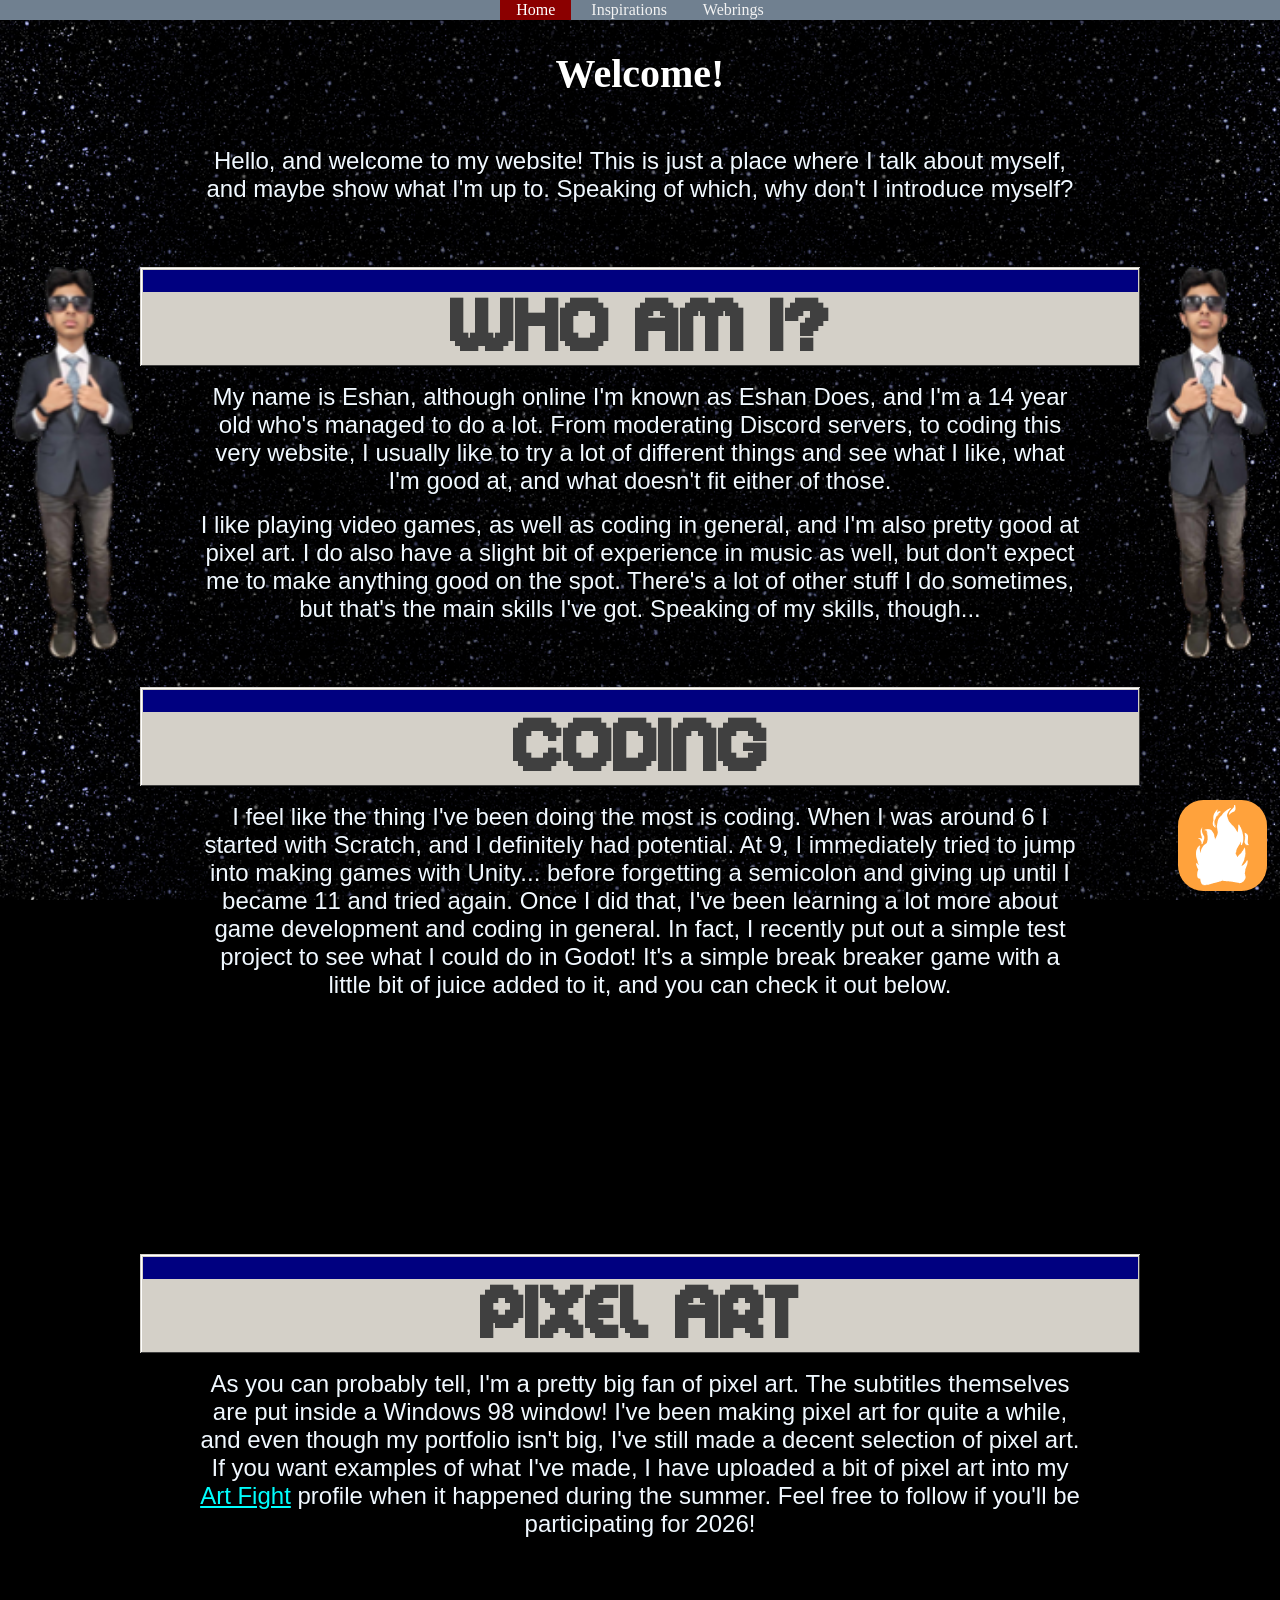
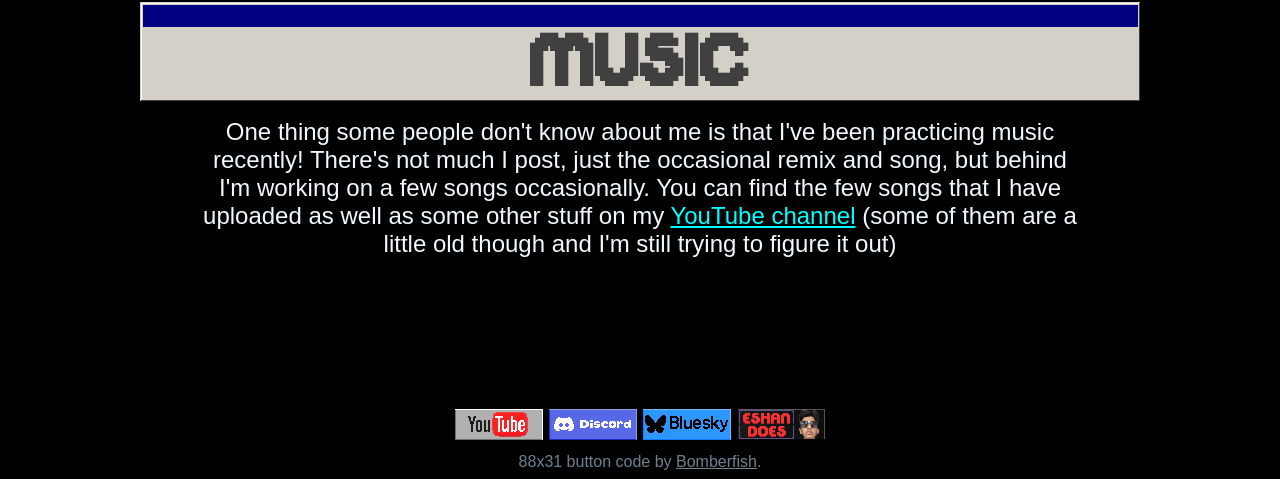
==== commit 77179c57: "Added time and date on the top right of the navbar I've added the date and time in EST using time.is" ====
--- a/index.html
+++ b/index.html
@@ -3,6 +3,11 @@
 <head>
     <link rel="stylesheet" href="/style.css">
     <script src="/script.js"></script>
+
+    <script src="//widget.time.is/en.js"></script>
+    <script>
+if(screen.width > 1000){time_is_widget.init({Toronto_z18a:{template:"Time: TIME ― DATE", time_format:"12hours:minutesAMPM", date_format:"monthname dnum, year"}});}else{time_is_widget.init({Toronto_z18a:{template:"Time: TIME", time_format:"12hours:minutesAMPM"}});};
+    </script>
 
     <title>Eshan's Random Site</title>
     <link rel="icon" href="/siteicon.png">
@@ -14,6 +19,7 @@
         <a class="active" href="/">Home</a>
         <a href="/inspirations">Inspirations</a>
         <a href="/webrings">Webrings</a>
+        <a href="https://time.is/Toronto" id="Toronto_z18a" rel="nofollow"></a>
     </nav>
 
     <div id="windowBack" onclick="closeBox()"></div>
@@ -28,7 +34,7 @@
     </div>
     <script src="/popupWindow.js"></script>
 
-    <img src="/campfire-icon.svg" id="campfireButton" onclick="openWebsite('https://campfire.hackclub.com/', 'Hack Club Campfire')" title="Check out Campfire! (campfire.hackclub.com)">
+    <img src="/campfire-icon.svg" id="campfireButton" onclick="openWebsite('https://campfire.hack.club/304', 'Hack Club Campfire')" title="Sign up for Campfire! (campfire.hackclub.com)">
 
     <div id="readabilityGradient"></div>
     <!-- Page-wide content ends here -->
--- a/style.css
+++ b/style.css
@@ -138,6 +138,13 @@
 .nav a.active {
   background-color: darkred;
   color: white;
+}
+
+#Toronto_z18a{
+  position: absolute;
+  transform: translate(0, -50%);
+  top: 50%;
+  right: 0%;
 }
 
 pagering-link{
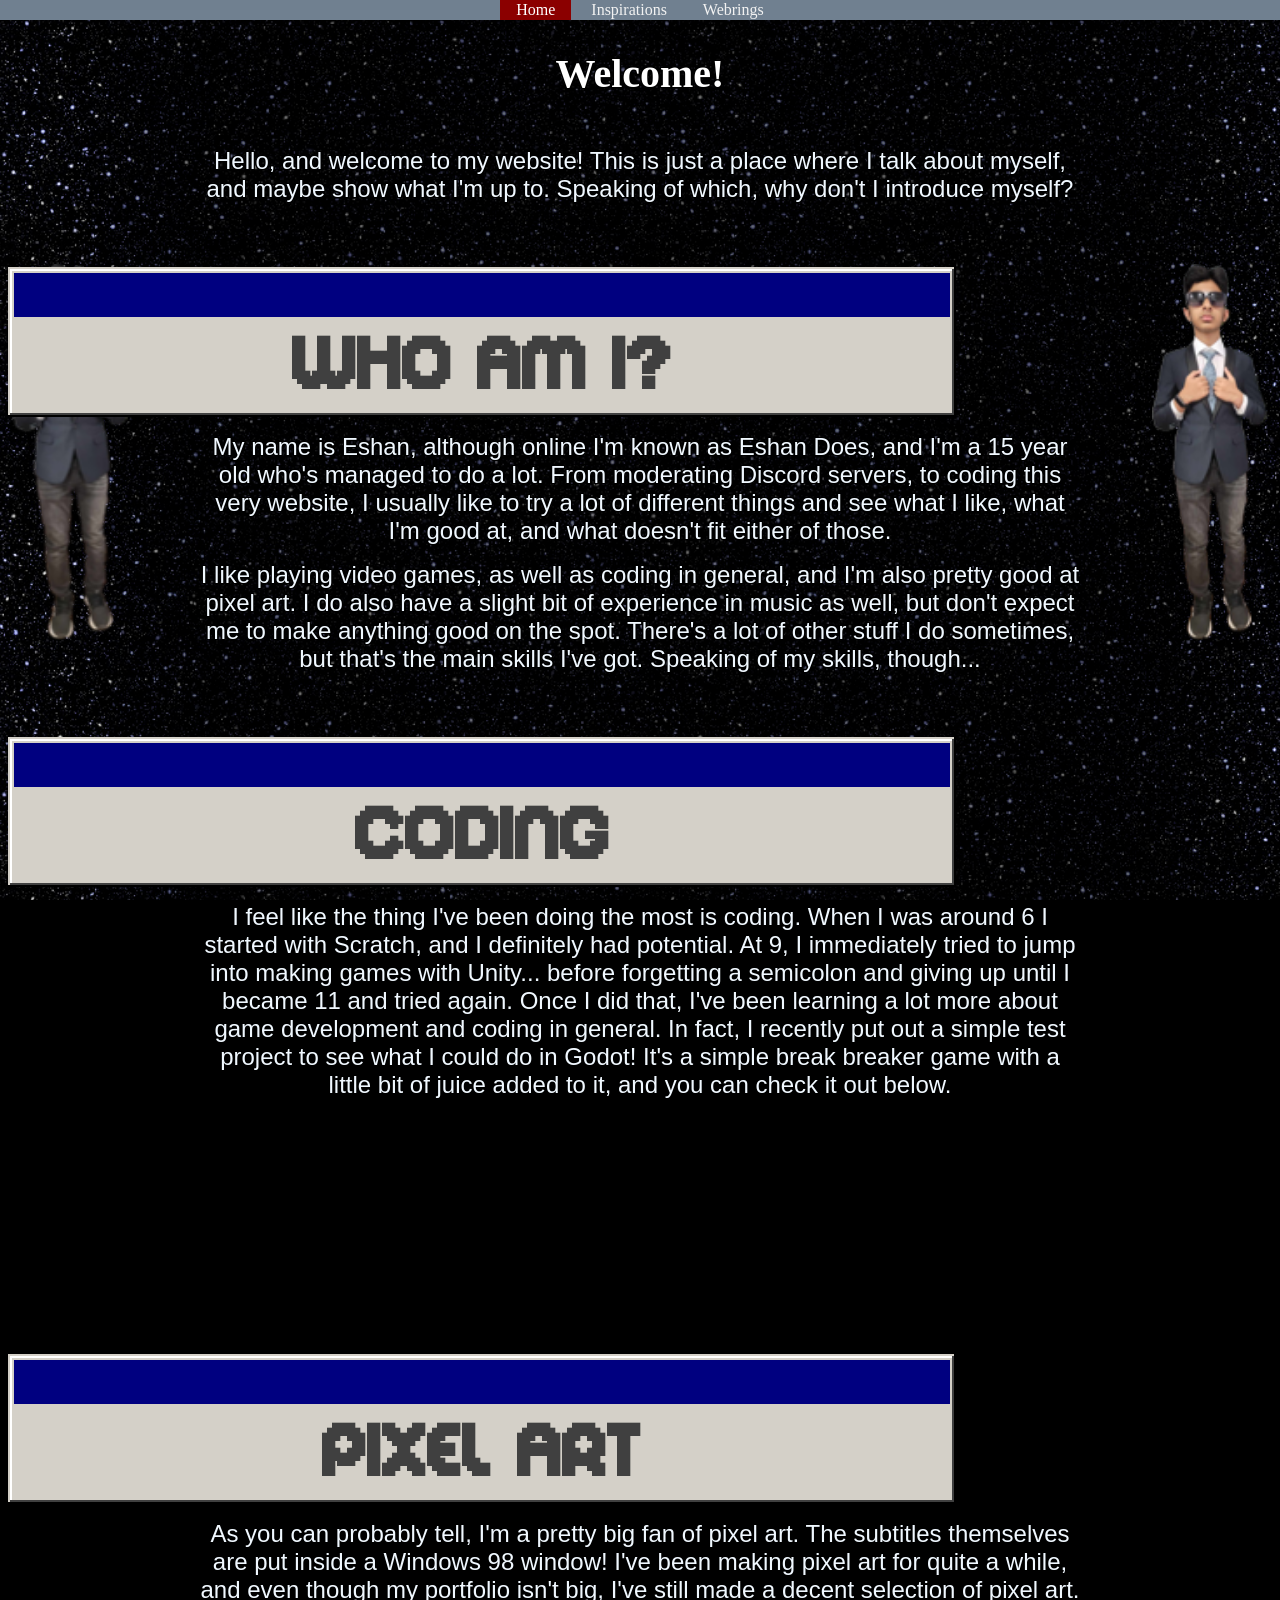
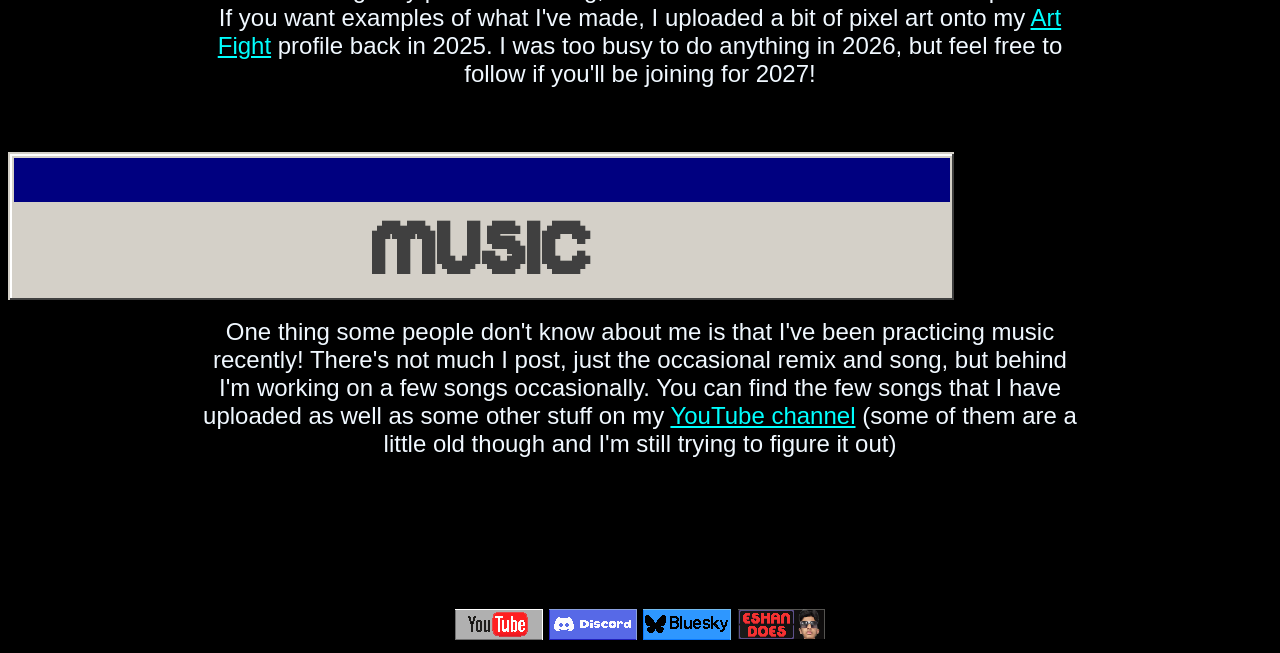
==== commit ae534972: "Completely reworked many things I've decided to revisit the website, and WOW, everything is a mess. " ====
--- a/index.html
+++ b/index.html
@@ -2,15 +2,12 @@
 
 <head>
     <link rel="stylesheet" href="/style.css">
-    <script src="/script.js"></script>
+    <script src="script.js"></script>
 
     <script src="//widget.time.is/en.js"></script>
-    <script>
-if(screen.width > 1000){time_is_widget.init({Toronto_z18a:{template:"Time: TIME ― DATE", time_format:"12hours:minutesAMPM", date_format:"monthname dnum, year"}});}else{time_is_widget.init({Toronto_z18a:{template:"Time: TIME", time_format:"12hours:minutesAMPM"}});};
-    </script>
 
     <title>Eshan's Random Site</title>
-    <link rel="icon" href="/siteicon.png">
+    <link rel="icon" href="/assets/images/siteicon.png">
 </head>
 
 <body id="body">
@@ -21,42 +18,27 @@
         <a href="/webrings">Webrings</a>
         <a href="https://time.is/Toronto" id="Toronto_z18a" rel="nofollow"></a>
     </nav>
-
-    <div id="windowBack" onclick="closeBox()"></div>
-    <div id="window">
-        <img onclick="closeBox()" id="closeButton" alt="Close Button" src="/retroWindowsButtons/Xbutton.png">
-        <p class="windowText" id="windowText"></p>
-        <div id="windowGradient"></div>
-        <div id="windowContent" class="windowContent">
-            <p>Looks like something went wrong! Be sure to contact Eshan about it.</p>
-        </div>
-        <iframe id="windowSite" class="windowContent" frameboarder=0 src=""></iframe>
-    </div>
-    <script src="/popupWindow.js"></script>
-
-    <img src="/campfire-icon.svg" id="campfireButton" onclick="openWebsite('https://campfire.hack.club/304', 'Hack Club Campfire')" title="Sign up for Campfire! (campfire.hackclub.com)">
+    <script src="/global.js"></script>
 
     <div id="readabilityGradient"></div>
     <!-- Page-wide content ends here -->
 
     <div id="imagesofmeinsuit">
-        <img src="/meinsuit.png" class="meinsuit" style="left: 1%;">
-        <img src="/meinsuit.png" class="meinsuit" style="right: 1%;">
+        <img src="/assets/images/meinsuit.png" class="meinsuit" style="left: 1%;">
+        <img src="/assets/images/meinsuit.png" class="meinsuit" style="right: 1%;">
     </div>
 
     <h2 class="initaltext">Welcome!</h1>
     <p class="initaltext">Hello, and welcome to my website! This is just a place where I talk about myself, and maybe show what I'm up to. Speaking of which, why don't I introduce myself?</p>
 
     <div class="subtitle">
-        <nav><img src="/main-images/Window_Header.png"></nav>
         <h1>WHO AM I?</h1>
     </div>
 
-    <p class="maintext">My name is Eshan, although online I'm known as Eshan Does, and I'm a 14 year old who's managed to do a lot. From moderating Discord servers, to coding this very website, I usually like to try a lot of different things and see what I like, what I'm good at, and what doesn't fit either of those.</p>
+    <p class="maintext">My name is Eshan, although online I'm known as Eshan Does, and I'm a 15 year old who's managed to do a lot. From moderating Discord servers, to coding this very website, I usually like to try a lot of different things and see what I like, what I'm good at, and what doesn't fit either of those.</p>
     <p class="maintext">I like playing video games, as well as coding in general, and I'm also pretty good at pixel art. I do also have a slight bit of experience in music as well, but don't expect me to make anything good on the spot. There's a lot of other stuff I do sometimes, but that's the main skills I've got. Speaking of my skills, though...</p>
 
     <div class="subtitle">
-        <nav><img src="/main-images/Window_Header.png"></nav>
         <h1>CODING</h1>
     </div>
 
@@ -64,14 +46,12 @@
     <iframe frameborder="0" src="https://itch.io/embed/4079045?linkback=true&amp;border_width=3&amp;bg_color=bbbbbb&amp;fg_color=000000&amp;link_color=eeeeee&amp;border_color=6c6c6c" width="60%" height="171"><a href="https://eshan-does.itch.io/arbbgmbagnewhahljtitmisbdrhmeti">ARBBGMBAGNEWHAHLJTITMISBDRHMETI by Eshan Does</a></iframe>
 
     <div class="subtitle">
-        <nav><img src="/main-images/Window_Header.png"></nav>
         <h1>PIXEL ART</h1>
     </div>
 
-    <p class="maintext">As you can probably tell, I'm a pretty big fan of pixel art. The subtitles themselves are put inside a Windows 98 window! I've been making pixel art for quite a while, and even though my portfolio isn't big, I've still made a decent selection of pixel art. If you want examples of what I've made, I have uploaded a bit of pixel art into my <a href="https://artfight.net/~EshanDoes">Art Fight</a> profile when it happened during the summer. Feel free to follow if you'll be participating for 2026!</p>
+    <p class="maintext">As you can probably tell, I'm a pretty big fan of pixel art. The subtitles themselves are put inside a Windows 98 window! I've been making pixel art for quite a while, and even though my portfolio isn't big, I've still made a decent selection of pixel art. If you want examples of what I've made, I  uploaded a bit of pixel art onto my <a href="https://artfight.net/~EshanDoes">Art Fight</a> profile back in 2025. I was too busy to do anything in 2026, but feel free to follow if you'll be joining for 2027!</p>
 
     <div class="subtitle">
-        <nav><img src="/main-images/Window_Header.png"></nav>
         <h1>MUSIC</h1>
     </div>
 
@@ -79,18 +59,17 @@
 
     <div class="miniButtons" id="miniButtons">
         <a href="https://www.youtube.com/@eshandoes">
-            <img src="/88x31buttons/youtube.png" alt="YouTube" title="YouTube Channel" />
+            <img src="/assets/images/88x31buttons/youtube.png" alt="YouTube" title="YouTube Channel" />
         </a>
         <a href="https://discord.gg/2PSRTPUyTG">
-            <img src="/88x31buttons/discord.png" alt="Discord" title="Discord Server" />
+            <img src="/assets/images/88x31buttons/discord.png" alt="Discord" title="Discord Server" />
         </a>
         <a href="https://bsky.app/profile/eshandoes.bsky.social">
-            <img src="/88x31buttons/bluesky.png" alt="BlueSky" title="BlueSky Account (inactive)" />
+            <img src="/assets/images/88x31buttons/bluesky.png" alt="BlueSky" title="BlueSky Account (semi-inactive)" />
         </a>
         <a onclick="openWebsite('/index.html', 'Eshan\'s Random Site')">
-            <img src="/88x31buttons/personal.png" alt="Personal Site" title="Visit my website on my website!" />
+            <img src="/assets/images/88x31buttons/personal.png" alt="Personal Site" title="Visit my website on my website!" />
         </a>
     </div>
-    <p class="smalltext" id="buttoncredit">88x31 button code by <a href="https://bomberfish.ca/" class="smalltext">Bomberfish</a>.</p>
     <pagering-link theme="dark" class="pagering"></pagering-link>
 </body>
--- a/style.css
+++ b/style.css
@@ -1,25 +1,26 @@
 @font-face {
   font-family: DD;
-  src: url('/DigitalDisco.ttf');
+  src: url('/assets/fonts/DigitalDisco.ttf');
 }
 
 @font-face{
   font-family: DD-thin;
-  src: url('/DigitalDisco-Thin.ttf');
+  src: url('/assets/fonts/DigitalDisco-Thin.ttf');
 }
 
 @font-face{
   font-family: retroWindows;
-  src: url("/M_8pt.ttf");
+  src: url("/assets/fonts/M_8pt.ttf");
 }
 
 body {
-  background-image: url('/background.jpg');
+  background-image: url('/assets/images/background.jpg');
   background-size: 50%;
   background-position: center;
   background-attachment: fixed;
   background-color: black;
   text-align: center;
+  padding: 0%, 12.5%;
 }
 
 #readabilityGradient {
@@ -64,11 +65,19 @@
 .subtitle {
   position: relative;
   color: white;
+  background-color: #d4d0c8;
   text-align: center;
-  height: 100px;
+  height: 150px;
+  width: 75%;
   image-rendering: pixelated;
   margin-top: 64px;
   margin-bottom: 16px;
+  align-self: center;
+  place-self: center;
+  justify-self: center;
+  border: 50px solid transparent;
+  border-image: url("/assets/images/windows/other/windowResizeable.png") 25 25 25 round;
+  box-sizing: border-box;
 }
 
 .subtitle h1{
@@ -79,21 +88,12 @@
   position: absolute;
   top: 50%;
   left: 50%;
-  transform: translate(-50%, -95%);
+  transform: translate(-50%, -80%);
   text-rendering: pixelated;
   image-rendering: pixelated;
   text-align: center;
   overflow: hidden;
-}
-
-.subtitle img{
-  display: block;
-  margin-left: auto;
-  margin-right: auto;
-  width:1000px;
-  content: src("/main-images/Window_Header.png");
-  image-rendering: pixelated;
-  text-align: center;
+  white-space: pre;
 }
 
 h2{
@@ -163,7 +163,7 @@
 }
 
 .meinsuit {
-  width: 120px;
+  width: 115px;
   position: fixed;
 }
 
@@ -215,7 +215,7 @@
   height: 0%;
   transform: translate(-50%, -50%);
   border: 50px solid transparent;
-  border-image: url("/windowResizeable.png") 25 25 25 round;
+  border-image: url("/assets/images/windows/other/windowResizeable.png") 25 25 25 round;
   z-index: 6;
   opacity: 0;
   visibility: hidden;
@@ -263,7 +263,7 @@
   position: absolute;
   height: 100%;
   width: 36px;
-  background-image: url("/dithering.png");
+  background-image: url("/assets/images/windows/other/dithering.png");
   image-rendering: pixelated;
   background-repeat: repeat-y;
   background-size: 200%;
@@ -272,11 +272,11 @@
 .windowContent::-webkit-scrollbar-thumb {
   background-color: #d4d0c8;
   border: 12px solid transparent;
-  border-image: url("/retroWindowsButtons/button.png") 3 3 3 round;
+  border-image: url("/assets/images/windows/buttons/blank.png") 3 3 3 round;
 }
 
 .windowContent::-webkit-scrollbar-thumb:hover {
-  border-image: url("/retroWindowsButtons/button-focus.png") 3 3 3 round;
+  border-image: url("/assets/images/windows/buttons/focus/blank.png") 3 3 3 round;
 }
 
 .windowContent::-webkit-scrollbar-button{
@@ -286,19 +286,19 @@
 }
 
 .windowContent::-webkit-scrollbar-button:increment{
-  background-image: url("/retroWindowsButtons/downbutton.png");
+  background-image: url("/assets/images/windows/buttons/down.png");
 }
 
 .windowContent::-webkit-scrollbar-button:decrement{
-  background-image: url("/retroWindowsButtons/upbutton.png");
+  background-image: url("/assets/images/windows/buttons/up.png");
 }
 
 .windowContent::-webkit-scrollbar-button:increment:hover{
-  background-image: url("/retroWindowsButtons/downbutton-focus.png");
+  background-image: url("/assets/images/windows/buttons/focus/down.png");
 }
 
 .windowContent::-webkit-scrollbar-button:decrement:hover{
-  background-image: url("/retroWindowsButtons/upbutton-focus.png");
+  background-image: url("/assets/images/windows/buttons/focus/up.png");
 }
 
 .windowText{
@@ -318,13 +318,13 @@
   height: 36px;
   top: -40px;
   right: -40px;
-  content: url("/retroWindowsButtons/Xbutton.png");
+  content: url("/assets/images/windows/buttons/x.png");
   image-rendering: pixelated;
   border: 0px black;
 }
 
 #closeButton:hover{
-  content: url("/retroWindowsButtons/Xbutton-focus.png");
+  content: url("/assets/images/windows/buttons/focus/x.png");
   cursor: pointer;
 }
 
@@ -367,12 +367,12 @@
   justify-items: space-around;
   justify-self: space-around;
   background-color: #d4d0c8;
-  width: 80%;
+  width: 75%;
   margin-inline: auto;
   height: 30%;
   right: 0%;
   border: 50px solid transparent;
-  border-image: url("/windowResizeable.png") 25 25 25 round;
+  border-image: url("/assets/images/windows/other/windowResizeable.png") 25 25 25 round;
 }
 
 .inspirations img{
@@ -382,67 +382,21 @@
   justify-items: space-around;
   justify-self: space-around;
   border: 8px solid transparent;
-  border-image: url("/container-c.png") 2 2 2 round;
+  border-image: url("/assets/images/windows/containers/c.png") 2 2 2 round;
   image-rendering: pixelated;
 }
 
 .inspirations img:hover{
-  border-image: url("/container.png") 2 2 2 round;
+  border-image: url("/assets/images/windows/containers/a.png") 2 2 2 round;
   cursor: pointer;
 }
 
-#searchButton{
-  position: relative;
-  image-rendering: pixelated;
-  width: 20%;
-  height: auto;
-  top: 100px;
-  content: url("/retroWindowsButtons/searchbutton.png");
-}
-
-#searchButton:hover{
-  content: url("/retroWindowsButtons/searchbutton-focus.png");
-  cursor: pointer;
-}
-
 .inspirations{
   position: relative;
   top: 25px;
 }
 
-#campfireButton{
-  position: fixed;
-  bottom: 1%;
-  right: 1%;
-  width: 7%;
-  height: auto;
-  transition: 0.2s ease-out;
-  filter:
-  drop-shadow(0 0 0 #ffffff00) 
-  drop-shadow(0 0 0 #ffffff00)
-  drop-shadow(0 0 0 #ffffff00) 
-  drop-shadow(0 0 0 #ffffff00);
-  z-index: 2;
-}
-
-#campfireButton:hover{
-  width: 8%;
-  border-width: 4px;
-  bottom: 2%;
-  right: 2%;
-  filter:
-  drop-shadow(3px 0 0 white) 
-  drop-shadow(0 3px 0 white)
-  drop-shadow(-3px 0 0 white) 
-  drop-shadow(0 -3px 0 white);
-  cursor: pointer;
-}
-
 @media only screen and (max-width: 1000px) {
-  .subtitle img{
-    content: url("/main-images/Window_Header_Small.png");
-    width: 500px;
-  }
   p{
     font-size: 32px;
   }
@@ -456,15 +410,12 @@
     height: 40px;
     font-size: 32px;
   }
+  .nav a {
+    font-size: 32px;
+  }
   #buttonCredit{
     position: relative;
     top: 120px;
-  }
-  #campfireButton{
-    width: 10%;
-  }
-  #campfireButton:hover{
-    width: 12%;
   }
   .miniButtons img{
     width: 176px;
